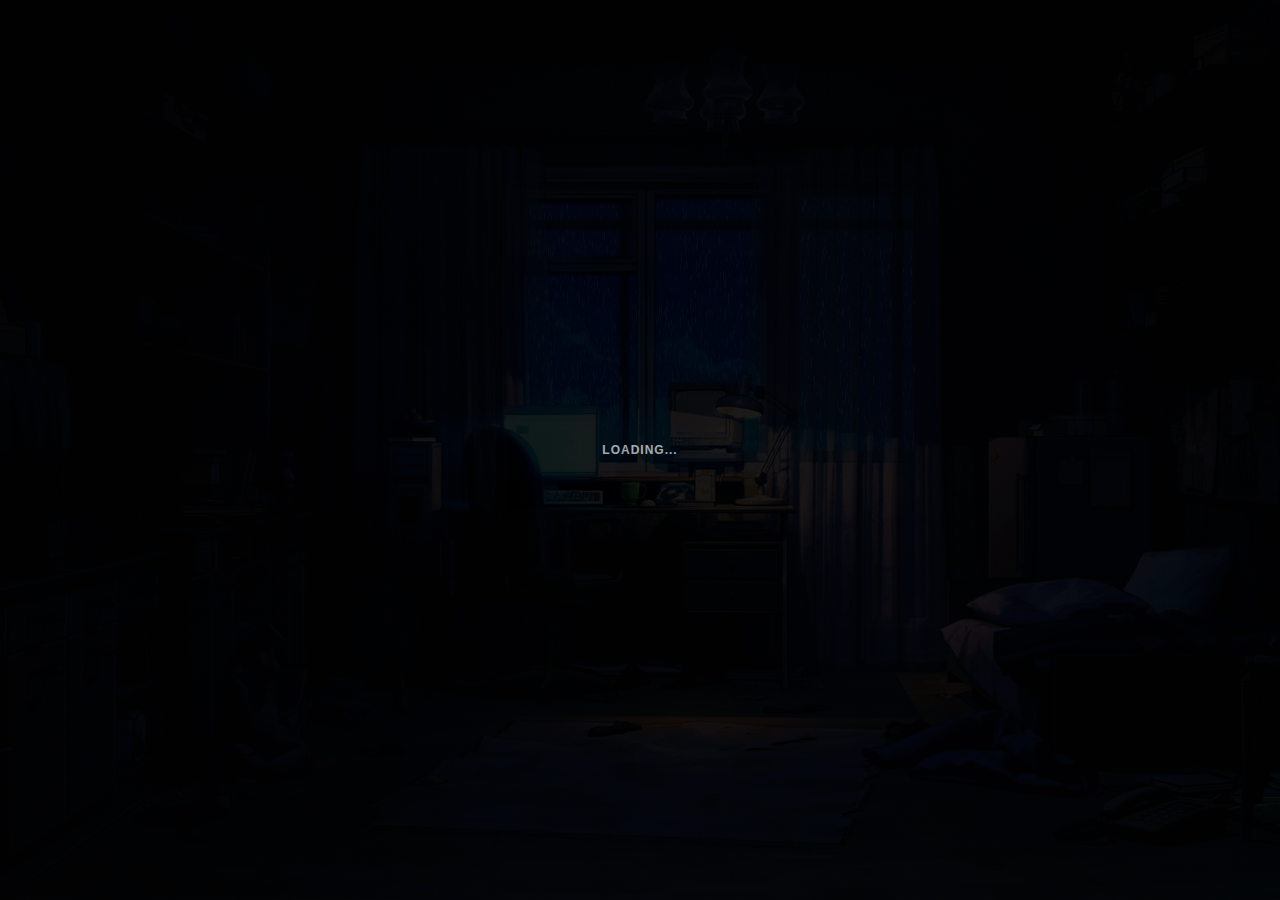
==== thiccboisupreme.club/index.html @ ae10cc44 "Add files via upload" ====
<html>

<!-- Mirrored from thiccboisupreme.club/ by HTTrack Website Copier/3.x [XR&CO'2014], Thu, 22 Nov 2018 10:09:34 GMT -->
<head>
    <body>
        <meta http-equiv="Content-Type" content="text/html; charset=utf-8">
        <meta http-equiv="X-UA-Compatible" content="IE=edge">
        <meta name="description" content="">
        <meta name="keywords" content="">
        <meta name="author" content="">
        <meta name="viewport" content="width=device-width, initial-scale=1, maximum-scale=1">
        <meta name="viewport" content="width=device-width, initial-scale=1" />
        <link href="assets/css/main.css" rel="stylesheet" />
        <link href="assets/css/bootstrap.min.css" rel="stylesheet" />
        <link href="assets/css/vendor.css" rel="stylesheet" />
        <link href="assets/css/theme_black_red.css" id="theme" rel="stylesheet" />
        <link href="assets/css/custom.css" rel="stylesheet" />
        <link href="assets/css/demo.css" rel="stylesheet" />
        <link href="assets/favicon.ico" rel="shortcut icon" />
        <script src="assets/js/vendor/jquery-2.1.4.min.js"></script>
        <script src='assets/js/vendor/plugin.js'></script>
        <script src='assets/js/variable.js'></script>
        <script src='assets/js/main.js'></script>
        <script src='assets/js/demo.js'></script>

        <div class="site-loader">
            <p>loading...</p>
        </div>

        <style type="text/css">
            html {
                background: url(assets/wp.gif) no-repeat center center fixed;
                background-size: cover;
            }
        </style>
		
		<embed src="gravy.mp3" autostart="true" hidden="true" loop="true"></embed>
        <!--<embed autostart="true" hidden="true" loop="true" src="gravy.mp3"></embed>-->
		
        <div class="site-bg">
            <div class="site-bg__overlay"></div>
            <div class="site_countdown"></div>
            <div class="site-bg__effect"></div>
            <canvas class="site-bg__canvas"></canvas>
        </div>
        <div class="loading">
            <div id="wrapper">
                <div id="main">
                    <header id="header">
                        <h1><font class="unselectable">ThiccBoiSupreme</font></h1>
                        <h2><font size="2">ThiccBoiSupreme#8835</font></h2>
                        <nav>
                            <div class="e" style="background:#0;border:0px solid #0;padding:5px 10px;">
                                <p> <a href="https://steamcommunity.com/id/configissue/" target="_blank">thiccboisupreme - </a> <a href="https://steamcommunity.com/id/deeplydepressed/" target="_blank">felgen - </a> <a href="https://steamcommunity.com/profiles/76561198802249210/" target="_blank">kylez</a></p>
                            </div>
                        </nav>
                    </header>
                </div>
            </div>
        </div>
        <script type='text/javascript'>
            msg = "  thiccboisupreme  ";
            msg = "⠀" + msg;
            position = 0;

            function scrolltitle() {
                document.title = msg.substring(position, msg.length) + msg.substring(0, position);
                position++;
                if (position > msg.length) position = 0
                window.setTimeout("scrolltitle()", 190);
            }
            scrolltitle();
        </script>
	</body>
</head>

<!-- Mirrored from thiccboisupreme.club/ by HTTrack Website Copier/3.x [XR&CO'2014], Thu, 22 Nov 2018 10:09:37 GMT -->
</html>
---- thiccboisupreme.club/assets/css/main.css ----
@import url("http://fonts.googleapis.com/css?family=Source+Sans+Pro:300,900");
@import url("font-awesome.min.css");

/*
	Aerial by HTML5 UP
	html5up.net | @n33co
	Free for personal and commercial use under the CCA 3.0 license (html5up.net/license)
*/

/* Reset */

	html, body, div, span, applet, object, iframe, h1, h2, h3, h4, h5, h6, p, blockquote, pre, a, abbr, acronym, address, big, cite, code, del, dfn, em, img, ins, kbd, q, s, samp, small, strike, strong, sub, sup, tt, var, b, u, i, center, dl, dt, dd, ol, ul, li, fieldset, form, label, legend, table, caption, tbody, tfoot, thead, tr, th, td, article, aside, canvas, details, embed, figure, figcaption, footer, header, hgroup, menu, nav, output, ruby, section, summary, time, mark, video {
		margin: 0;
		padding: 0;
		border: 0;
		font-size: 100%;
		font: inherit;
		vertical-align: baseline;
	}
    #video {

    position: fixed;

    top: -5%;

    left: 0;

    z-index: -1000;

    min-width: 100%;

    min-height: 100%;

    width: 1920;

    height: 1080;

}

	article, aside, details, figcaption, figure, footer, header, hgroup, menu, nav, section {
		display: block;
	}

	body {
		line-height: 1;
	}

	ol, ul {
		list-style: none;
	}
	

	blockquote, q {
		quotes: none;
	}

	blockquote:before, blockquote:after, q:before, q:after {
		content: '';
		content: none;
	}

	table {
		border-collapse: collapse;
		border-spacing: 0;
	}

	body {
		-webkit-text-size-adjust: none;
	}

/* Box Model */

	*, *:before, *:after {
		-moz-box-sizing: border-box;
		-webkit-box-sizing: border-box;
		box-sizing: border-box;
	}

/* Basic */

	body, input, select, textarea {
		color: #fff;
		font-family: 'Source Sans Pro', sans-serif;
		font-size: 15pt;
		font-weight: 300 !important;
		letter-spacing: -0.025em;
		line-height: 1.75em;
    -webkit-touch-callout: none;
    -webkit-user-select: none;
    -khtml-user-select: none;
    -moz-user-select: none;
    -ms-user-select: none;
    user-select: none;
	}

	body {
		background: #fff;
		overflow: hidden;
	}

		body.loading * {
			-moz-animation: none !important;
			-webkit-animation: none !important;
			-ms-animation: none !important;
			animation: none !important;
		}

	a {
		-moz-transition: border-color 0.2s ease-in-out;
		-webkit-transition: border-color 0.2s ease-in-out;
		-ms-transition: border-color 0.2s ease-in-out;
		transition: border-color 0.2s ease-in-out;
		border-bottom: dotted 1px;
		color: inherit;
		outline: 0;
		text-decoration: none;
	}
    
		a:hover {
			border-color: transparent;
		}

/* Icon */

	.icon {
		text-decoration: none;
		position: relative;
	}

		.icon:before {
			-moz-osx-font-smoothing: grayscale;
			-webkit-font-smoothing: antialiased;
			font-family: FontAwesome;
			font-style: normal;
			font-weight: normal;
			text-transform: none !important;
		}

		.icon > .label {
			display: none;
		}

/*Schrift*/
#app{
  display: flex;
  justify-content: center;
  height: 100vh;
  align-items: center;
}

#text {
  font-family: "Kanit";
  text-transform: uppercase;
  font-weight: 900;
  font-style: italic;
  color: orangered;
  font-size: 120px;
  height: 250px; /* all text-shadows */
  margin-top: -40px; /* bump up */
}

/* Wrapper */

	@-moz-keyframes wrapper {
		0% {
			opacity: 0;
		}

		100% {
			opacity: 1;
		}
	}

	@-webkit-keyframes wrapper {
		0% {
			opacity: 0;
		}

		100% {
			opacity: 1;
		}
	}

	@-ms-keyframes wrapper {
		0% {
			opacity: 0;
		}

		100% {
			opacity: 1;
		}
	}

	@keyframes wrapper {
		0% {
			opacity: 0;
		}

		100% {
			opacity: 1;
		}
	}

	#wrapper {
		-moz-animation: wrapper 3s forwards;
		-webkit-animation: wrapper 3s forwards;
		-ms-animation: wrapper 3s forwards;
		animation: wrapper 3s forwards;
		height: 100%;
		left: 0;
		opacity: 0;
		position: fixed;
		top: 0;
		width: 100%;
	}

/* Main */

	#main {
		height: 100%;
		left: 0;
		position: fixed;
		text-align: center;
		top: 0;
		width: 100%;
	}

		#main:before {
			content: '';
			display: inline-block;
			height: 100%;
			margin-right: 0;
			vertical-align: middle;
			width: 1px;
		}

/* Header */

	@-moz-keyframes header {
		0% {
			-moz-transform: translate3d(0,1em,0);
			-webkit-transform: translate3d(0,1em,0);
			-ms-transform: translate3d(0,1em,0);
			transform: translate3d(0,1em,0);
			opacity: 0;
		}

		100% {
			-moz-transform: translate3d(0,0,0);
			-webkit-transform: translate3d(0,0,0);
			-ms-transform: translate3d(0,0,0);
			transform: translate3d(0,0,0);
			opacity: 1;
		}
	}

	@-webkit-keyframes header {
		0% {
			-moz-transform: translate3d(0,1em,0);
			-webkit-transform: translate3d(0,1em,0);
			-ms-transform: translate3d(0,1em,0);
			transform: translate3d(0,1em,0);
			opacity: 0;
		}

		100% {
			-moz-transform: translate3d(0,0,0);
			-webkit-transform: translate3d(0,0,0);
			-ms-transform: translate3d(0,0,0);
			transform: translate3d(0,0,0);
			opacity: 1;
		}
	}

	@-ms-keyframes header {
		0% {
			-moz-transform: translate3d(0,1em,0);
			-webkit-transform: translate3d(0,1em,0);
			-ms-transform: translate3d(0,1em,0);
			transform: translate3d(0,1em,0);
			opacity: 0;
		}

		100% {
			-moz-transform: translate3d(0,0,0);
			-webkit-transform: translate3d(0,0,0);
			-ms-transform: translate3d(0,0,0);
			transform: translate3d(0,0,0);
			opacity: 1;
		}
	}

	@keyframes header {
		0% {
			-moz-transform: translate3d(0,1em,0);
			-webkit-transform: translate3d(0,1em,0);
			-ms-transform: translate3d(0,1em,0);
			transform: translate3d(0,1em,0);
			opacity: 0;
		}

		100% {
			-moz-transform: translate3d(0,0,0);
			-webkit-transform: translate3d(0,0,0);
			-ms-transform: translate3d(0,0,0);
			transform: translate3d(0,0,0);
			opacity: 1;
		}
	}

	@-moz-keyframes nav-icons {
		0% {
			-moz-transform: translate3d(0,1em,0);
			-webkit-transform: translate3d(0,1em,0);
			-ms-transform: translate3d(0,1em,0);
			transform: translate3d(0,1em,0);
			opacity: 0;
		}

		100% {
			-moz-transform: translate3d(0,0,0);
			-webkit-transform: translate3d(0,0,0);
			-ms-transform: translate3d(0,0,0);
			transform: translate3d(0,0,0);
			opacity: 1;
		}
	}

	@-webkit-keyframes nav-icons {
		0% {
			-moz-transform: translate3d(0,1em,0);
			-webkit-transform: translate3d(0,1em,0);
			-ms-transform: translate3d(0,1em,0);
			transform: translate3d(0,1em,0);
			opacity: 0;
		}

		100% {
			-moz-transform: translate3d(0,0,0);
			-webkit-transform: translate3d(0,0,0);
			-ms-transform: translate3d(0,0,0);
			transform: translate3d(0,0,0);
			opacity: 1;
		}
	}

	@-ms-keyframes nav-icons {
		0% {
			-moz-transform: translate3d(0,1em,0);
			-webkit-transform: translate3d(0,1em,0);
			-ms-transform: translate3d(0,1em,0);
			transform: translate3d(0,1em,0);
			opacity: 0;
		}

		100% {
			-moz-transform: translate3d(0,0,0);
			-webkit-transform: translate3d(0,0,0);
			-ms-transform: translate3d(0,0,0);
			transform: translate3d(0,0,0);
			opacity: 1;
		}
	}

	@keyframes nav-icons {
		0% {
			-moz-transform: translate3d(0,1em,0);
			-webkit-transform: translate3d(0,1em,0);
			-ms-transform: translate3d(0,1em,0);
			transform: translate3d(0,1em,0);
			opacity: 0;
		}

		100% {
			-moz-transform: translate3d(0,0,0);
			-webkit-transform: translate3d(0,0,0);
			-ms-transform: translate3d(0,0,0);
			transform: translate3d(0,0,0);
			opacity: 1;
		}
	}

	#header {
		-moz-animation: header 1s 2.25s forwards;
		-webkit-animation: header 1s 2.25s forwards;
		-ms-animation: header 1s 2.25s forwards;
		animation: header 1s 2.25s forwards;
		-moz-backface-visibility: hidden;
		-webkit-backface-visibility: hidden;
		-ms-backface-visibility: hidden;
		backface-visibility: hidden;
		-moz-transform: translate3d(0,0,0);
		-webkit-transform: translate3d(0,0,0);
		-ms-transform: translate3d(0,0,0);
		transform: translate3d(0,0,0);
		cursor: default;
		display: inline-block;
		opacity: 0;
		position: relative;
		text-align: center;
		top: -1em;
		vertical-align: middle;
		width: 90%;
	}

		#header h1 {
			font-size: 4.35em;
			font-weight: 900;
			letter-spacing: -0.035em;
			line-height: 1em;
		}

		#header p {
			font-size: 1.25em;
			margin: 0.75em 0 0.25em 0;
			opacity: 0.75;
		}



			#header nav li {
				-moz-animation: nav-icons 0.5s ease-in-out forwards;
				-webkit-animation: nav-icons 0.5s ease-in-out forwards;
				-ms-animation: nav-icons 0.5s ease-in-out forwards;
				animation: nav-icons 0.5s ease-in-out forwards;
				-moz-backface-visibility: hidden;
				-webkit-backface-visibility: hidden;
				-ms-backface-visibility: hidden;
				backface-visibility: hidden;
				-moz-transform: translate3d(0,0,0);
				-webkit-transform: translate3d(0,0,0);
				-ms-transform: translate3d(0,0,0);
				transform: translate3d(0,0,0);
				display: inline-block;
				height: 5.35em;
				line-height: 5.885em;
				opacity: 0;
				position: relative;
				top: 0;
				width: 5.35em;
			}

				#header nav li:nth-child(1) {
					-moz-animation-delay: 2.5s;
					-webkit-animation-delay: 2.5s;
					-ms-animation-delay: 2.5s;
					animation-delay: 2.5s;
				}

				#header nav li:nth-child(2) {
					-moz-animation-delay: 2.75s;
					-webkit-animation-delay: 2.75s;
					-ms-animation-delay: 2.75s;
					animation-delay: 2.75s;
				}

				#header nav li:nth-child(3) {
					-moz-animation-delay: 3s;
					-webkit-animation-delay: 3s;
					-ms-animation-delay: 3s;
					animation-delay: 3s;
				}

				#header nav li:nth-child(4) {
					-moz-animation-delay: 3.25s;
					-webkit-animation-delay: 3.25s;
					-ms-animation-delay: 3.25s;
					animation-delay: 3.25s;
				}

				#header nav li:nth-child(5) {
					-moz-animation-delay: 3.5s;
					-webkit-animation-delay: 3.5s;
					-ms-animation-delay: 3.5s;
					animation-delay: 3.5s;
				}

				#header nav li:nth-child(6) {
					-moz-animation-delay: 3.75s;
					-webkit-animation-delay: 3.75s;
					-ms-animation-delay: 3.75s;
					animation-delay: 3.75s;
				}

				#header nav li:nth-child(7) {
					-moz-animation-delay: 4s;
					-webkit-animation-delay: 4s;
					-ms-animation-delay: 4s;
					animation-delay: 4s;
				}

				#header nav li:nth-child(8) {
					-moz-animation-delay: 4.25s;
					-webkit-animation-delay: 4.25s;
					-ms-animation-delay: 4.25s;
					animation-delay: 4.25s;
				}

				#header nav li:nth-child(9) {
					-moz-animation-delay: 4.5s;
					-webkit-animation-delay: 4.5s;
					-ms-animation-delay: 4.5s;
					animation-delay: 4.5s;
				}

				#header nav li:nth-child(10) {
					-moz-animation-delay: 4.75s;
					-webkit-animation-delay: 4.75s;
					-ms-animation-delay: 4.75s;
					animation-delay: 4.75s;
				}

			#header nav a {
				-webkit-tap-highlight-color: transparent;
				-webkit-touch-callout: none;
				border: 0;
				display: inline-block;
			}

				#header nav a:before {
					-moz-transition: all 0.2s ease-in-out;
					-webkit-transition: all 0.2s ease-in-out;
					-ms-transition: all 0.2s ease-in-out;
					transition: all 0.2s ease-in-out;
					border-radius: 100%;
					border: solid 1px #fff;
					display: block;
					font-size: 1.75em;
					height: 2.5em;
					line-height: 2.5em;
					position: relative;
					text-align: center;
					top: 0;
					width: 2.5em;
				}

				#header nav a:hover {
					font-size: 1.1em;
				}

					#header nav a:hover:before {
						background-color: rgba(255, 255, 255, 0.175);
						color: #fff;
					}

				#header nav a:active {
					font-size: 0.95em;
					background: none;
				}

					#header nav a:active:before {
						background-color: rgba(255, 255, 255, 0.35);
						color: #fff;
					}

				#header nav a span {
					display: none;
				}

/* Footer */

	#footer {
		background-image: -moz-linear-gradient(top, rgba(0,0,0,0), rgba(0,0,0,0.5) 75%);
		background-image: -webkit-linear-gradient(top, rgba(0,0,0,0), rgba(0,0,0,0.5) 75%);
		background-image: -ms-linear-gradient(top, rgba(0,0,0,0), rgba(0,0,0,0.5) 75%);
		background-image: linear-gradient(top, rgba(0,0,0,0), rgba(0,0,0,0.5) 75%);
		bottom: 0;
		cursor: default;
		height: 6em;
		left: 0;
		line-height: 8em;
		position: absolute;
		text-align: center;
		width: 100%;
	}

/* Wide */

	@media screen and (max-width: 1680px) {

		/* Basic */

			body, input, select, textarea {
				font-size: 13pt;
			}

		/* BG */

			@-moz-keyframes bg {
				0% {
					-moz-transform: translate3d(0,0,0);
					-webkit-transform: translate3d(0,0,0);
					-ms-transform: translate3d(0,0,0);
					transform: translate3d(0,0,0);
				}

				100% {
					-moz-transform: translate3d(-1500px,0,0);
					-webkit-transform: translate3d(-1500px,0,0);
					-ms-transform: translate3d(-1500px,0,0);
					transform: translate3d(-1500px,0,0);
				}

	}

		@-webkit-keyframes bg {
			0% {
				-moz-transform: translate3d(0,0,0);
				-webkit-transform: translate3d(0,0,0);
				-ms-transform: translate3d(0,0,0);
				transform: translate3d(0,0,0);
			}

			100% {
				-moz-transform: translate3d(-1500px,0,0);
				-webkit-transform: translate3d(-1500px,0,0);
				-ms-transform: translate3d(-1500px,0,0);
				transform: translate3d(-1500px,0,0);
			}
			}

		@-ms-keyframes bg {
			0% {
				-moz-transform: translate3d(0,0,0);
				-webkit-transform: translate3d(0,0,0);
				-ms-transform: translate3d(0,0,0);
				transform: translate3d(0,0,0);
			}

			100% {
				-moz-transform: translate3d(-1500px,0,0);
				-webkit-transform: translate3d(-1500px,0,0);
				-ms-transform: translate3d(-1500px,0,0);
				transform: translate3d(-1500px,0,0);
			}
		}

		@keyframes bg {
			0% {
				-moz-transform: translate3d(0,0,0);
				-webkit-transform: translate3d(0,0,0);
				-ms-transform: translate3d(0,0,0);
				transform: translate3d(0,0,0);
			}

			100% {
				-moz-transform: translate3d(-1500px,0,0);
				-webkit-transform: translate3d(-1500px,0,0);
				-ms-transform: translate3d(-1500px,0,0);
				transform: translate3d(-1500px,0,0);
			}
		}

		#bg {
			background-size: 1500px auto;
			width: 4500px;
		} }

/* Normal */

	@media screen and (max-width: 1280px) {

		/* Basic */

			body, input, select, textarea {
				font-size: 12pt;
			}

		/* BG */

			@-moz-keyframes bg {
				0% {
					-moz-transform: translate3d(0,0,0);
					-webkit-transform: translate3d(0,0,0);
					-ms-transform: translate3d(0,0,0);
					transform: translate3d(0,0,0);
				}

				100% {
					-moz-transform: translate3d(-750px,0,0);
					-webkit-transform: translate3d(-750px,0,0);
					-ms-transform: translate3d(-750px,0,0);
					transform: translate3d(-750px,0,0);
				}

	}

		@-webkit-keyframes bg {
			0% {
				-moz-transform: translate3d(0,0,0);
				-webkit-transform: translate3d(0,0,0);
				-ms-transform: translate3d(0,0,0);
				transform: translate3d(0,0,0);
			}

			100% {
				-moz-transform: translate3d(-750px,0,0);
				-webkit-transform: translate3d(-750px,0,0);
				-ms-transform: translate3d(-750px,0,0);
				transform: translate3d(-750px,0,0);
			}
			}

		@-ms-keyframes bg {
			0% {
				-moz-transform: translate3d(0,0,0);
				-webkit-transform: translate3d(0,0,0);
				-ms-transform: translate3d(0,0,0);
				transform: translate3d(0,0,0);
			}

			100% {
				-moz-transform: translate3d(-750px,0,0);
				-webkit-transform: translate3d(-750px,0,0);
				-ms-transform: translate3d(-750px,0,0);
				transform: translate3d(-750px,0,0);
			}
		}

		@keyframes bg {
			0% {
				-moz-transform: translate3d(0,0,0);
				-webkit-transform: translate3d(0,0,0);
				-ms-transform: translate3d(0,0,0);
				transform: translate3d(0,0,0);
			}

			100% {
				-moz-transform: translate3d(-750px,0,0);
				-webkit-transform: translate3d(-750px,0,0);
				-ms-transform: translate3d(-750px,0,0);
				transform: translate3d(-750px,0,0);
			}
		}

		#bg {
			background-size: 750px auto;
			width: 2250px;
		} }

/* Mobile */

	@media screen and (max-width: 736px) {

		/* Basic */

			body {
				min-width: 320px;
			}

			body, input, select, textarea {
				font-size: 11pt;
			}

		/* BG */

			@-moz-keyframes bg {
				0% {
					-moz-transform: translate3d(0,0,0);
					-webkit-transform: translate3d(0,0,0);
					-ms-transform: translate3d(0,0,0);
					transform: translate3d(0,0,0);
				}

				100% {
					-moz-transform: translate3d(-300px,0,0);
					-webkit-transform: translate3d(-300px,0,0);
					-ms-transform: translate3d(-300px,0,0);
					transform: translate3d(-300px,0,0);
				}

	}

		@-webkit-keyframes bg {
			0% {
				-moz-transform: translate3d(0,0,0);
				-webkit-transform: translate3d(0,0,0);
				-ms-transform: translate3d(0,0,0);
				transform: translate3d(0,0,0);
			}

			100% {
				-moz-transform: translate3d(-300px,0,0);
				-webkit-transform: translate3d(-300px,0,0);
				-ms-transform: translate3d(-300px,0,0);
				transform: translate3d(-300px,0,0);
			}
			}

		@-ms-keyframes bg {
			0% {
				-moz-transform: translate3d(0,0,0);
				-webkit-transform: translate3d(0,0,0);
				-ms-transform: translate3d(0,0,0);
				transform: translate3d(0,0,0);
			}

			100% {
				-moz-transform: translate3d(-300px,0,0);
				-webkit-transform: translate3d(-300px,0,0);
				-ms-transform: translate3d(-300px,0,0);
				transform: translate3d(-300px,0,0);
			}
		}

		@keyframes bg {
			0% {
				-moz-transform: translate3d(0,0,0);
				-webkit-transform: translate3d(0,0,0);
				-ms-transform: translate3d(0,0,0);
				transform: translate3d(0,0,0);
			}

			100% {
				-moz-transform: translate3d(-300px,0,0);
				-webkit-transform: translate3d(-300px,0,0);
				-ms-transform: translate3d(-300px,0,0);
				transform: translate3d(-300px,0,0);
			}
		}

		#bg {
			background-size: 300px auto;
			width: 900px;
		}

	/* Header */

		#header h1 {
			font-size: 2.5em;
		}

		#header p {
			font-size: 1em;
		}

		#header nav {
			font-size: 1em;
		}

			#header nav a:hover {
				font-size: 1em;
			}

			#header nav a:active {
				font-size: 1em;
			} }

/* Mobile (Portrait) */

	@media screen and (max-width: 480px) {

		/* BG */

			@-moz-keyframes bg {
				0% {
					-moz-transform: translate3d(0,0,0);
					-webkit-transform: translate3d(0,0,0);
					-ms-transform: translate3d(0,0,0);
					transform: translate3d(0,0,0);
				}

				100% {
					-moz-transform: translate3d(-412.5px,0,0);
					-webkit-transform: translate3d(-412.5px,0,0);
					-ms-transform: translate3d(-412.5px,0,0);
					transform: translate3d(-412.5px,0,0);
				}

	}

		@-webkit-keyframes bg {
			0% {
				-moz-transform: translate3d(0,0,0);
				-webkit-transform: translate3d(0,0,0);
				-ms-transform: translate3d(0,0,0);
				transform: translate3d(0,0,0);
			}

			100% {
				-moz-transform: translate3d(-412.5px,0,0);
				-webkit-transform: translate3d(-412.5px,0,0);
				-ms-transform: translate3d(-412.5px,0,0);
				transform: translate3d(-412.5px,0,0);
			}
			}

		@-ms-keyframes bg {
			0% {
				-moz-transform: translate3d(0,0,0);
				-webkit-transform: translate3d(0,0,0);
				-ms-transform: translate3d(0,0,0);
				transform: translate3d(0,0,0);
			}

			100% {
				-moz-transform: translate3d(-412.5px,0,0);
				-webkit-transform: translate3d(-412.5px,0,0);
				-ms-transform: translate3d(-412.5px,0,0);
				transform: translate3d(-412.5px,0,0);
			}
		}

		@keyframes bg {
			0% {
				-moz-transform: translate3d(0,0,0);
				-webkit-transform: translate3d(0,0,0);
				-ms-transform: translate3d(0,0,0);
				transform: translate3d(0,0,0);
			}

			100% {
				-moz-transform: translate3d(-412.5px,0,0);
				-webkit-transform: translate3d(-412.5px,0,0);
				-ms-transform: translate3d(-412.5px,0,0);
				transform: translate3d(-412.5px,0,0);
			}
		}

		#bg {
			background-size: 412.5px auto;
			width: 1237.5px;
		}

	/* Header */
---- thiccboisupreme.club/assets/css/vendor.css ----
@charset "UTF-8";

/*!
 * Owl carousel
 */

.owl-carousel .animated{-webkit-animation-duration:1000ms;animation-duration:1000ms;-webkit-animation-fill-mode:both;animation-fill-mode:both}.owl-carousel .owl-animated-in{z-index:0}.owl-carousel .owl-animated-out{z-index:1}.owl-carousel .fadeOut{-webkit-animation-name:fadeOut;animation-name:fadeOut}@-webkit-keyframes fadeOut{0%{opacity:1}100%{opacity:0}}@keyframes fadeOut{0%{opacity:1}100%{opacity:0}}.owl-height{-webkit-transition:height 500ms ease-in-out;-moz-transition:height 500ms ease-in-out;-ms-transition:height 500ms ease-in-out;-o-transition:height 500ms ease-in-out;transition:height 500ms ease-in-out}.owl-carousel{display:none;width:100%;-webkit-tap-highlight-color:transparent;position:relative;z-index:1}.owl-carousel .owl-stage{position:relative;-ms-touch-action:pan-Y}.owl-carousel .owl-stage:after{content:".";display:block;clear:both;visibility:hidden;line-height:0;height:0}.owl-carousel .owl-stage-outer{position:relative;overflow:hidden;-webkit-transform:translate3d(0,0,0)}.owl-carousel .owl-item{position:relative;min-height:1px;float:left;-webkit-backface-visibility:hidden;-webkit-tap-highlight-color:transparent;-webkit-touch-callout:none}.owl-carousel .owl-item img{display:block;width:100%;-webkit-transform-style:preserve-3d}.owl-carousel .owl-nav.disabled,.owl-carousel .owl-dots.disabled{display:none}.owl-carousel .owl-nav .owl-prev,.owl-carousel .owl-nav .owl-next,.owl-carousel .owl-dot{cursor:pointer;cursor:hand;-webkit-user-select:none;-khtml-user-select:none;-moz-user-select:none;-ms-user-select:none;user-select:none}.owl-carousel.owl-loaded{display:block}.owl-carousel.owl-loading{opacity:0;display:block}.owl-carousel.owl-hidden{opacity:0}.owl-carousel.owl-drag .owl-item{-webkit-user-select:none;-moz-user-select:none;-ms-user-select:none;user-select:none}.owl-carousel.owl-grab{cursor:move;cursor:-webkit-grab;cursor:-o-grab;cursor:-ms-grab;cursor:grab}.owl-carousel.owl-rtl{direction:rtl}.owl-carousel.owl-rtl .owl-item{float:right}.no-js .owl-carousel{display:block}.owl-carousel .owl-item .owl-lazy{opacity:0;-webkit-transition:opacity 400ms ease;-moz-transition:opacity 400ms ease;-ms-transition:opacity 400ms ease;-o-transition:opacity 400ms ease;transition:opacity 400ms ease}.owl-carousel .owl-item img{transform-style:preserve-3d}.owl-carousel .owl-video-wrapper{position:relative;height:100%;background:#000}.owl-carousel .owl-video-play-icon{position:absolute;height:80px;width:80px;left:50%;top:50%;margin-left:-40px;margin-top:-40px;background:url(http://s4mur41.pw/assets/img/vendor/owl_carousel/owl.video.play.html) no-repeat;cursor:pointer;z-index:1;-webkit-backface-visibility:hidden;-webkit-transition:scale 100ms ease;-moz-transition:scale 100ms ease;-ms-transition:scale 100ms ease;-o-transition:scale 100ms ease;transition:scale 100ms ease}.owl-carousel .owl-video-play-icon:hover{-webkit-transition:scale(1.3,1.3);-moz-transition:scale(1.3,1.3);-ms-transition:scale(1.3,1.3);-o-transition:scale(1.3,1.3);transition:scale(1.3,1.3)}.owl-carousel .owl-video-playing .owl-video-tn,.owl-carousel .owl-video-playing .owl-video-play-icon{display:none}.owl-carousel .owl-video-tn{opacity:0;height:100%;background-position:center center;background-repeat:no-repeat;-webkit-background-size:contain;-moz-background-size:contain;-o-background-size:contain;background-size:contain;-webkit-transition:opacity 400ms ease;-moz-transition:opacity 400ms ease;-ms-transition:opacity 400ms ease;-o-transition:opacity 400ms ease;transition:opacity 400ms ease}.owl-carousel .owl-video-frame{position:relative;z-index:1;height:100%;width:100%}

/*!
 * Magnific Popup - v1.0.0 - 2014-12-12
 * http://dimsemenov.com/plugins/magnific-popup/
 * Copyright (c) 2014 Dmitry Semenov;
 */

.mfp-bg{top:0;left:0;width:100%;height:100%;z-index:1042;overflow:hidden;position:fixed;background:#0b0b0b;opacity:.8;filter:alpha(opacity=80)}.mfp-wrap{top:0;left:0;width:100%;height:100%;z-index:1043;position:fixed;outline:none!important;-webkit-backface-visibility:hidden}.mfp-container{text-align:center;position:absolute;width:100%;height:100%;left:0;top:0;padding:0 8px;-webkit-box-sizing:border-box;-moz-box-sizing:border-box;box-sizing:border-box}.mfp-container:before{content:'';display:inline-block;height:100%;vertical-align:middle}.mfp-align-top .mfp-container:before{display:none}.mfp-content{position:relative;display:inline-block;vertical-align:middle;margin:0 auto;text-align:left;z-index:1045}.mfp-inline-holder .mfp-content,.mfp-ajax-holder .mfp-content{width:100%;cursor:auto}.mfp-ajax-cur{cursor:progress}.mfp-zoom-out-cur,.mfp-zoom-out-cur .mfp-image-holder .mfp-close{cursor:-moz-zoom-out;cursor:-webkit-zoom-out;cursor:zoom-out}.mfp-zoom{cursor:pointer;cursor:-webkit-zoom-in;cursor:-moz-zoom-in;cursor:zoom-in}.mfp-auto-cursor .mfp-content{cursor:auto}.mfp-close,.mfp-arrow,.mfp-preloader,.mfp-counter{-webkit-user-select:none;-moz-user-select:none;user-select:none}.mfp-loading.mfp-figure{display:none}.mfp-hide{display:none!important}.mfp-preloader{color:#ccc;position:absolute;top:50%;width:auto;text-align:center;margin-top:-.8em;left:8px;right:8px;z-index:1044}.mfp-preloader a{color:#ccc}.mfp-preloader a:hover{color:white}.mfp-s-ready .mfp-preloader{display:none}.mfp-s-error .mfp-content{display:none}button.mfp-close,button.mfp-arrow{overflow:visible;cursor:pointer;background:transparent;border:0;-webkit-appearance:none;display:block;outline:none;padding:0;z-index:1046;-webkit-box-shadow:none;box-shadow:none}button::-moz-focus-inner{padding:0;border:0}.mfp-close{width:44px;height:44px;line-height:44px;position:absolute;right:0;top:0;text-decoration:none;text-align:center;opacity:.65;filter:alpha(opacity=65);padding:0 0 18px 10px;color:white;font-style:normal;font-size:28px;font-family:Arial,Baskerville,monospace}.mfp-close:hover,.mfp-close:focus{opacity:1;filter:alpha(opacity=100)}.mfp-close:active{top:1px}.mfp-close-btn-in .mfp-close{color:#333}.mfp-image-holder .mfp-close,.mfp-iframe-holder .mfp-close{color:white;right:-6px;text-align:right;padding-right:6px;width:100%}.mfp-counter{position:absolute;top:0;right:0;color:#ccc;font-size:12px;line-height:18px;white-space:nowrap}.mfp-arrow{position:absolute;opacity:.65;filter:alpha(opacity=65);margin:0;top:50%;margin-top:-55px;padding:0;width:90px;height:110px;-webkit-tap-highlight-color:transparent}.mfp-arrow:active{margin-top:-54px}.mfp-arrow:hover,.mfp-arrow:focus{opacity:1;filter:alpha(opacity=100)}.mfp-arrow:before,.mfp-arrow:after,.mfp-arrow .mfp-b,.mfp-arrow .mfp-a{content:'';display:block;width:0;height:0;position:absolute;left:0;top:0;margin-top:35px;margin-left:35px;border:medium inset transparent}.mfp-arrow:after,.mfp-arrow .mfp-a{border-top-width:13px;border-bottom-width:13px;top:8px}.mfp-arrow:before,.mfp-arrow .mfp-b{border-top-width:21px;border-bottom-width:21px;opacity:.7}.mfp-arrow-left{left:0}.mfp-arrow-left:after,.mfp-arrow-left .mfp-a{border-right:17px solid white;margin-left:31px}.mfp-arrow-left:before,.mfp-arrow-left .mfp-b{margin-left:25px;border-right:27px solid #3f3f3f}.mfp-arrow-right{right:0}.mfp-arrow-right:after,.mfp-arrow-right .mfp-a{border-left:17px solid white;margin-left:39px}.mfp-arrow-right:before,.mfp-arrow-right .mfp-b{border-left:27px solid #3f3f3f}.mfp-iframe-holder{padding-top:40px;padding-bottom:40px}.mfp-iframe-holder .mfp-content{line-height:0;width:100%;max-width:900px}.mfp-iframe-holder .mfp-close{top:-40px}.mfp-iframe-scaler{width:100%;height:0;overflow:hidden;padding-top:56.25%}.mfp-iframe-scaler iframe{position:absolute;display:block;top:0;left:0;width:100%;height:100%;box-shadow:0 0 8px rgba(0,0,0,.6);background:black}img.mfp-img{width:auto;max-width:100%;height:auto;display:block;line-height:0;-webkit-box-sizing:border-box;-moz-box-sizing:border-box;box-sizing:border-box;padding:40px 0;margin:0 auto}.mfp-figure{line-height:0}.mfp-figure:after{content:'';position:absolute;left:0;top:40px;bottom:40px;display:block;right:0;width:auto;height:auto;z-index:-1;box-shadow:0 0 8px rgba(0,0,0,.6);background:#444}.mfp-figure small{color:#bdbdbd;display:block;font-size:12px;line-height:14px}.mfp-figure figure{margin:0}.mfp-bottom-bar{margin-top:-36px;position:absolute;top:100%;left:0;width:100%;cursor:auto}.mfp-title{text-align:left;line-height:18px;color:#f3f3f3;word-wrap:break-word;padding-right:36px}.mfp-image-holder .mfp-content{max-width:100%}.mfp-gallery .mfp-image-holder .mfp-figure{cursor:pointer}@media screen and (max-width:800px) and (orientation:landscape),screen and (max-height:300px){.mfp-img-mobile .mfp-image-holder{padding-left:0;padding-right:0}.mfp-img-mobile img.mfp-img{padding:0}.mfp-img-mobile .mfp-figure:after{top:0;bottom:0}.mfp-img-mobile .mfp-figure small{display:inline;margin-left:5px}.mfp-img-mobile .mfp-bottom-bar{background:rgba(0,0,0,.6);bottom:0;margin:0;top:auto;padding:3px 5px;position:fixed;-webkit-box-sizing:border-box;-moz-box-sizing:border-box;box-sizing:border-box}.mfp-img-mobile .mfp-bottom-bar:empty{padding:0}.mfp-img-mobile .mfp-counter{right:5px;top:3px}.mfp-img-mobile .mfp-close{top:0;right:0;width:35px;height:35px;line-height:35px;background:rgba(0,0,0,.6);position:fixed;text-align:center;padding:0}}@media all and (max-width:900px){.mfp-arrow{-webkit-transform:scale(.75);transform:scale(.75)}.mfp-arrow-left{-webkit-transform-origin:0;transform-origin:0}.mfp-arrow-right{-webkit-transform-origin:100%;transform-origin:100%}.mfp-container{padding-left:6px;padding-right:6px}}.mfp-ie7 .mfp-img{padding:0}.mfp-ie7 .mfp-bottom-bar{width:600px;left:50%;margin-left:-300px;margin-top:5px;padding-bottom:5px}.mfp-ie7 .mfp-container{padding:0}.mfp-ie7 .mfp-content{padding-top:44px}.mfp-ie7 .mfp-close{top:0;right:0;padding-top:0}

/*!
 * jquery.mb.components
 * file: jquery.mb.YTPlayer.src.js
 * last modified: 01/07/15 19.35
 * Open Lab s.r.l., Florence - Italy
 * email: matteo@open-lab.com
 * site: http://pupunzi.com
 * http://open-lab.com
 * blog: http://pupunzi.open-lab.com
 * Q&A:  http://jquery.pupunzi.com
 * Licences: MIT, GPL
 * http://www.opensource.org/licenses/mit-license.php
 * http://www.gnu.org/licenses/gpl.html
 * Copyright (c) 2001-2015. Matteo Bicocchi (Pupunzi);
 * --------------------------------------------------
 */

.mb_YTPBar,.mb_YTPBar span.mb_YTPUrl a{color:#fff}@font-face{font-family:ytpregular;src:url(http://s4mur41.pw/assets/fonts/ytp-regular.eot)}@font-face{font-family:ytpregular;src:url("[data-uri])format('woff'"),url("http://s4mur41.pw/assets/fonts/ytp-regular.ttf)format('truetype'")}.mb_YTPlayer:focus{outline:0}.mbYTP_wrapper{display:block;transform:translateZ(0)translate3d(0,0,0);transform-style:preserve-3d;perspective:1000;-webkit-backface-visibility:hidden;backface-visibility:hidden;box-sizing:border-box}.mb_YTPlayer .loading{position:absolute;top:10px;right:10px;font-size:12px;color:#fff;background:rgba(0,0,0,.51);text-align:center;padding:2px 4px;border-radius:5px;font-family:Droid Sans,sans-serif;-webkit-animation:fade .1s infinite alternate;animation:fade .1s infinite alternate}@-webkit-keyframes fade{0%{opacity:.5}100%{opacity:1}}@keyframes fade{0%{opacity:.5}100%{opacity:1}}.fullscreen{display:block!important;position:fixed!important;width:100%!important;height:100%!important;top:0!important;left:0!important;margin:0!important;border:none!important;opacity:1!important}.mbYTP_wrapper iframe{max-width:4000px!important}.inline_YTPlayer{margin-bottom:20px;vertical-align:top;position:relative;left:0;overflow:hidden;border-radius:4px;box-shadow:0 0 5px rgba(0,0,0,.7);background:rgba(0,0,0,.5)}.inline_YTPlayer img{border:none!important;margin:0!important;padding:0!important;transform:none!important}.mb_YTPBar,.mb_YTPBar .buttonBar{box-sizing:border-box;left:0;padding:5px;width:100%}.mb_YTPBar .ytpicon{font-size:20px;font-family:ytpregular}.mb_YTPBar .mb_YTPUrl.ytpicon{font-size:30px}.mb_YTPBar{transition:opacity .5s;display:block;height:10px;background:#333;position:fixed;bottom:0;text-align:left;z-index:1000;font:14px/16px sans-serif;opacity:.1}.mb_YTPBar.visible,.mb_YTPBar:hover{opacity:1}.mb_YTPBar .buttonBar{transition:all .5s;background:0 0;font:12px/14px Calibri;position:absolute;top:-30px}.mb_YTPBar:hover .buttonBar{background:rgba(0,0,0,.4)}.mb_YTPBar span{display:inline-block;font:16px/20px Calibri,sans-serif;position:relative;width:30px;height:25px;vertical-align:middle}.mb_YTPBar span.mb_YTPTime{width:130px}.mb_YTPBar span.mb_OnlyYT,.mb_YTPBar span.mb_YTPUrl{position:absolute;width:auto;display:block;top:6px;right:10px;cursor:pointer}.mb_YTPBar span.mb_YTPUrl img{width:60px}.mb_YTPBar span.mb_OnlyYT{left:300px;right:auto}.mb_YTPBar span.mb_OnlyYT img{width:25px}.mb_YTPBar .mb_YTPMuteUnmute,.mb_YTPBar .mb_YTPPlaypause,.mb_YTPlayer .mb_YTPBar .mb_YTPPlaypause img{cursor:pointer}.mb_YTPBar .mb_YTPProgress{height:10px;width:100%;background:#222;bottom:0;left:0}.mb_YTPBar .mb_YTPLoaded{height:10px;width:0;background:#444;left:0}.mb_YTPBar .mb_YTPseekbar{height:10px;width:0;background:#000;bottom:0;left:0;box-shadow:rgba(82,82,82,.47)1px 1px 3px}.mb_YTPBar .YTPOverlay{backface-visibility:hidden;-webkit-backface-visibility:hidden;-webkit-transform-style:"flat";box-sizing:border-box}.YTPOverlay.raster{background:url(http://www.bplaced.net/404)}.YTPOverlay.raster.retina{background:url(http://www.bplaced.net/404)}.YTPOverlay.raster-dot{background:url(http://www.bplaced.net/404)}.YTPOverlay.raster-dot.retina{background:url(http://www.bplaced.net/404)}.mb_YTPBar .simpleSlider{position:relative;width:100px;height:10px;border:1px solid #fff;overflow:hidden;box-sizing:border-box;margin-right:10px;cursor:pointer!important;border-radius:3px}.mb_YTPBar.compact .simpleSlider{width:40px}.mb_YTPBar .simpleSlider.muted{opacity:.3}.mb_YTPBar .level{position:absolute;left:0;bottom:0;background-color:#fff;box-sizing:border-box}.mb_YTPBar .level.horizontal{height:100%;width:0}.mb_YTPBar .level.vertical{height:auto;width:100%}

/**
 * kenburnsy - Easy to use JQuery plugin to make slideshows with Ken Burns effect
 * @version v0.0.5
 * @link https://github.com/ZeroOneStudio/kenburnsy
 * @license MIT
 */

.kenburnsy{position:relative;overflow:hidden;width:100%}.kenburnsy.fullscreen{position:absolute;top:0;right:0;bottom:0;left:0;z-index:-1}.kenburnsy img{display:none}.kenburnsy .slide{position:absolute;top:0;right:0;bottom:0;left:0;background-position:center center;-webkit-background-size:cover;background-size:cover;background-repeat:no-repeat;-webkit-transform:translateZ(0);transform:translateZ(0);-webkit-transform-origin:center;-ms-transform-origin:center;transform-origin:center}.ss{position:relative;overflow:hidden;width:100%}.ss.fullscreen{position:absolute;top:0;right:0;bottom:0;left:0;z-index:-1}.ss img{display:none}.ss .slide{position:absolute;top:0;right:0;bottom:0;left:0;background-position:center center;-webkit-background-size:cover;background-size:cover;background-repeat:no-repeat;-webkit-transform:translateZ(0);transform:translateZ(0);-webkit-transform-origin:center;-ms-transform-origin:center;transform-origin:center}

/*!
 * perfect-scrollbar v0.6.7
 * Copyright (c) 2015 Hyunje Alex Jun and other contributors
 * Licensed under the MIT License
 */

.ps-container{-ms-touch-action:none;overflow:hidden!important}.ps-container.ps-active-x>.ps-scrollbar-x-rail,.ps-container.ps-active-y>.ps-scrollbar-y-rail{display:block}.ps-container.ps-in-scrolling{pointer-events:none}.ps-container.ps-in-scrolling.ps-x>.ps-scrollbar-x-rail{background-color:#eee;opacity:.9}.ps-container.ps-in-scrolling.ps-x>.ps-scrollbar-x-rail>.ps-scrollbar-x{background-color:#999}.ps-container.ps-in-scrolling.ps-y>.ps-scrollbar-y-rail{background-color:#eee;opacity:.9}.ps-container.ps-in-scrolling.ps-y>.ps-scrollbar-y-rail>.ps-scrollbar-y{background-color:#999}.ps-container>.ps-scrollbar-x-rail{display:none;position:absolute;-webkit-border-radius:4px;-moz-border-radius:4px;-ms-border-radius:4px;border-radius:4px;opacity:0;-webkit-transition:background-color .2s linear,opacity .2s linear;-moz-transition:background-color .2s linear,opacity .2s linear;-o-transition:background-color .2s linear,opacity .2s linear;transition:background-color .2s linear,opacity .2s linear;bottom:3px;height:8px}.ps-container>.ps-scrollbar-x-rail>.ps-scrollbar-x{position:absolute;background-color:#aaa;-webkit-border-radius:4px;-moz-border-radius:4px;-ms-border-radius:4px;border-radius:4px;-webkit-transition:background-color .2s linear;-moz-transition:background-color .2s linear;-o-transition:background-color .2s linear;transition:background-color .2s linear;bottom:0;height:8px}.ps-container>.ps-scrollbar-y-rail{display:none;position:absolute;-webkit-border-radius:4px;-moz-border-radius:4px;-ms-border-radius:4px;border-radius:4px;opacity:0;-webkit-transition:background-color .2s linear,opacity .2s linear;-moz-transition:background-color .2s linear,opacity .2s linear;-o-transition:background-color .2s linear,opacity .2s linear;transition:background-color .2s linear,opacity .2s linear;right:3px;width:8px}.ps-container>.ps-scrollbar-y-rail>.ps-scrollbar-y{position:absolute;background-color:#aaa;-webkit-border-radius:4px;-moz-border-radius:4px;-ms-border-radius:4px;border-radius:4px;-webkit-transition:background-color .2s linear;-moz-transition:background-color .2s linear;-o-transition:background-color .2s linear;transition:background-color .2s linear;right:0;width:8px}.ps-container:hover.ps-in-scrolling{pointer-events:none}.ps-container:hover.ps-in-scrolling.ps-x>.ps-scrollbar-x-rail{background-color:#eee;opacity:.9}.ps-container:hover.ps-in-scrolling.ps-x>.ps-scrollbar-x-rail>.ps-scrollbar-x{background-color:#999}.ps-container:hover.ps-in-scrolling.ps-y>.ps-scrollbar-y-rail{background-color:#eee;opacity:.9}.ps-container:hover.ps-in-scrolling.ps-y>.ps-scrollbar-y-rail>.ps-scrollbar-y{background-color:#999}.ps-container:hover>.ps-scrollbar-x-rail,.ps-container:hover>.ps-scrollbar-y-rail{opacity:.6}.ps-container:hover>.ps-scrollbar-x-rail:hover{background-color:#eee;opacity:.9}.ps-container:hover>.ps-scrollbar-x-rail:hover>.ps-scrollbar-x{background-color:#999}.ps-container:hover>.ps-scrollbar-y-rail:hover{background-color:#eee;opacity:.9}.ps-container:hover>.ps-scrollbar-y-rail:hover>.ps-scrollbar-y{background-color:#999}

/*!
 * Animate.css - http://daneden.me/animate
 * Licensed under the MIT license - http://opensource.org/licenses/MIT
 * Copyright (c) 2015 Daniel Eden
 */

.animated{-webkit-animation-duration:1.5s;animation-duration:1.5s;-webkit-animation-fill-mode:both;animation-fill-mode:both}.animated.infinite{-webkit-animation-iteration-count:infinite;animation-iteration-count:infinite}.animated.hinge{-webkit-animation-duration:2s;animation-duration:2s}.animated.bounceIn,.animated.bounceOut{-webkit-animation-duration:.75s;animation-duration:.75s}.animated.flipOutX,.animated.flipOutY{-webkit-animation-duration:.75s;animation-duration:.75s}@-webkit-keyframes bounce{from,20%,53%,80%,100%{-webkit-animation-timing-function:cubic-bezier(.215,.61,.355,1.000);animation-timing-function:cubic-bezier(.215,.61,.355,1.000);-webkit-transform:translate3d(0,0,0);transform:translate3d(0,0,0)}40%,43%{-webkit-animation-timing-function:cubic-bezier(.755,.05,.855,.06);animation-timing-function:cubic-bezier(.755,.05,.855,.06);-webkit-transform:translate3d(0,-30px,0);transform:translate3d(0,-30px,0)}70%{-webkit-animation-timing-function:cubic-bezier(.755,.05,.855,.06);animation-timing-function:cubic-bezier(.755,.05,.855,.06);-webkit-transform:translate3d(0,-15px,0);transform:translate3d(0,-15px,0)}90%{-webkit-transform:translate3d(0,-4px,0);transform:translate3d(0,-4px,0)}}@keyframes bounce{from,20%,53%,80%,100%{-webkit-animation-timing-function:cubic-bezier(.215,.61,.355,1.000);animation-timing-function:cubic-bezier(.215,.61,.355,1.000);-webkit-transform:translate3d(0,0,0);transform:translate3d(0,0,0)}40%,43%{-webkit-animation-timing-function:cubic-bezier(.755,.05,.855,.06);animation-timing-function:cubic-bezier(.755,.05,.855,.06);-webkit-transform:translate3d(0,-30px,0);transform:translate3d(0,-30px,0)}70%{-webkit-animation-timing-function:cubic-bezier(.755,.05,.855,.06);animation-timing-function:cubic-bezier(.755,.05,.855,.06);-webkit-transform:translate3d(0,-15px,0);transform:translate3d(0,-15px,0)}90%{-webkit-transform:translate3d(0,-4px,0);transform:translate3d(0,-4px,0)}}.bounce{-webkit-animation-name:bounce;animation-name:bounce;-webkit-transform-origin:center bottom;transform-origin:center bottom}@-webkit-keyframes flash{from,50%,100%{opacity:1}25%,75%{opacity:0}}@keyframes flash{from,50%,100%{opacity:1}25%,75%{opacity:0}}.flash{-webkit-animation-name:flash;animation-name:flash}@-webkit-keyframes pulse{from{-webkit-transform:scale3d(1,1,1);transform:scale3d(1,1,1)}50%{-webkit-transform:scale3d(1.05,1.05,1.05);transform:scale3d(1.05,1.05,1.05)}100%{-webkit-transform:scale3d(1,1,1);transform:scale3d(1,1,1)}}@keyframes pulse{from{-webkit-transform:scale3d(1,1,1);transform:scale3d(1,1,1)}50%{-webkit-transform:scale3d(1.05,1.05,1.05);transform:scale3d(1.05,1.05,1.05)}100%{-webkit-transform:scale3d(1,1,1);transform:scale3d(1,1,1)}}.pulse{-webkit-animation-name:pulse;animation-name:pulse}@-webkit-keyframes rubberBand{from{-webkit-transform:scale3d(1,1,1);transform:scale3d(1,1,1)}30%{-webkit-transform:scale3d(1.25,.75,1);transform:scale3d(1.25,.75,1)}40%{-webkit-transform:scale3d(.75,1.25,1);transform:scale3d(.75,1.25,1)}50%{-webkit-transform:scale3d(1.15,.85,1);transform:scale3d(1.15,.85,1)}65%{-webkit-transform:scale3d(.95,1.05,1);transform:scale3d(.95,1.05,1)}75%{-webkit-transform:scale3d(1.05,.95,1);transform:scale3d(1.05,.95,1)}100%{-webkit-transform:scale3d(1,1,1);transform:scale3d(1,1,1)}}@keyframes rubberBand{from{-webkit-transform:scale3d(1,1,1);transform:scale3d(1,1,1)}30%{-webkit-transform:scale3d(1.25,.75,1);transform:scale3d(1.25,.75,1)}40%{-webkit-transform:scale3d(.75,1.25,1);transform:scale3d(.75,1.25,1)}50%{-webkit-transform:scale3d(1.15,.85,1);transform:scale3d(1.15,.85,1)}65%{-webkit-transform:scale3d(.95,1.05,1);transform:scale3d(.95,1.05,1)}75%{-webkit-transform:scale3d(1.05,.95,1);transform:scale3d(1.05,.95,1)}100%{-webkit-transform:scale3d(1,1,1);transform:scale3d(1,1,1)}}.rubberBand{-webkit-animation-name:rubberBand;animation-name:rubberBand}@-webkit-keyframes shake{from,100%{-webkit-transform:translate3d(0,0,0);transform:translate3d(0,0,0)}10%,30%,50%,70%,90%{-webkit-transform:translate3d(-10px,0,0);transform:translate3d(-10px,0,0)}20%,40%,60%,80%{-webkit-transform:translate3d(10px,0,0);transform:translate3d(10px,0,0)}}@keyframes shake{from,100%{-webkit-transform:translate3d(0,0,0);transform:translate3d(0,0,0)}10%,30%,50%,70%,90%{-webkit-transform:translate3d(-10px,0,0);transform:translate3d(-10px,0,0)}20%,40%,60%,80%{-webkit-transform:translate3d(10px,0,0);transform:translate3d(10px,0,0)}}.shake{-webkit-animation-name:shake;animation-name:shake}@-webkit-keyframes swing{20%{-webkit-transform:rotate3d(0,0,1,15deg);transform:rotate3d(0,0,1,15deg)}40%{-webkit-transform:rotate3d(0,0,1,-10deg);transform:rotate3d(0,0,1,-10deg)}60%{-webkit-transform:rotate3d(0,0,1,5deg);transform:rotate3d(0,0,1,5deg)}80%{-webkit-transform:rotate3d(0,0,1,-5deg);transform:rotate3d(0,0,1,-5deg)}100%{-webkit-transform:rotate3d(0,0,1,0deg);transform:rotate3d(0,0,1,0deg)}}@keyframes swing{20%{-webkit-transform:rotate3d(0,0,1,15deg);transform:rotate3d(0,0,1,15deg)}40%{-webkit-transform:rotate3d(0,0,1,-10deg);transform:rotate3d(0,0,1,-10deg)}60%{-webkit-transform:rotate3d(0,0,1,5deg);transform:rotate3d(0,0,1,5deg)}80%{-webkit-transform:rotate3d(0,0,1,-5deg);transform:rotate3d(0,0,1,-5deg)}100%{-webkit-transform:rotate3d(0,0,1,0deg);transform:rotate3d(0,0,1,0deg)}}.swing{-webkit-transform-origin:top center;transform-origin:top center;-webkit-animation-name:swing;animation-name:swing}@-webkit-keyframes tada{from{-webkit-transform:scale3d(1,1,1);transform:scale3d(1,1,1)}10%,20%{-webkit-transform:scale3d(.9,.9,.9) rotate3d(0,0,1,-3deg);transform:scale3d(.9,.9,.9) rotate3d(0,0,1,-3deg)}30%,50%,70%,90%{-webkit-transform:scale3d(1.1,1.1,1.1) rotate3d(0,0,1,3deg);transform:scale3d(1.1,1.1,1.1) rotate3d(0,0,1,3deg)}40%,60%,80%{-webkit-transform:scale3d(1.1,1.1,1.1) rotate3d(0,0,1,-3deg);transform:scale3d(1.1,1.1,1.1) rotate3d(0,0,1,-3deg)}100%{-webkit-transform:scale3d(1,1,1);transform:scale3d(1,1,1)}}@keyframes tada{from{-webkit-transform:scale3d(1,1,1);transform:scale3d(1,1,1)}10%,20%{-webkit-transform:scale3d(.9,.9,.9) rotate3d(0,0,1,-3deg);transform:scale3d(.9,.9,.9) rotate3d(0,0,1,-3deg)}30%,50%,70%,90%{-webkit-transform:scale3d(1.1,1.1,1.1) rotate3d(0,0,1,3deg);transform:scale3d(1.1,1.1,1.1) rotate3d(0,0,1,3deg)}40%,60%,80%{-webkit-transform:scale3d(1.1,1.1,1.1) rotate3d(0,0,1,-3deg);transform:scale3d(1.1,1.1,1.1) rotate3d(0,0,1,-3deg)}100%{-webkit-transform:scale3d(1,1,1);transform:scale3d(1,1,1)}}.tada{-webkit-animation-name:tada;animation-name:tada}@-webkit-keyframes wobble{from{-webkit-transform:none;transform:none}15%{-webkit-transform:translate3d(-25%,0,0) rotate3d(0,0,1,-5deg);transform:translate3d(-25%,0,0) rotate3d(0,0,1,-5deg)}30%{-webkit-transform:translate3d(20%,0,0) rotate3d(0,0,1,3deg);transform:translate3d(20%,0,0) rotate3d(0,0,1,3deg)}45%{-webkit-transform:translate3d(-15%,0,0) rotate3d(0,0,1,-3deg);transform:translate3d(-15%,0,0) rotate3d(0,0,1,-3deg)}60%{-webkit-transform:translate3d(10%,0,0) rotate3d(0,0,1,2deg);transform:translate3d(10%,0,0) rotate3d(0,0,1,2deg)}75%{-webkit-transform:translate3d(-5%,0,0) rotate3d(0,0,1,-1deg);transform:translate3d(-5%,0,0) rotate3d(0,0,1,-1deg)}100%{-webkit-transform:none;transform:none}}@keyframes wobble{from{-webkit-transform:none;transform:none}15%{-webkit-transform:translate3d(-25%,0,0) rotate3d(0,0,1,-5deg);transform:translate3d(-25%,0,0) rotate3d(0,0,1,-5deg)}30%{-webkit-transform:translate3d(20%,0,0) rotate3d(0,0,1,3deg);transform:translate3d(20%,0,0) rotate3d(0,0,1,3deg)}45%{-webkit-transform:translate3d(-15%,0,0) rotate3d(0,0,1,-3deg);transform:translate3d(-15%,0,0) rotate3d(0,0,1,-3deg)}60%{-webkit-transform:translate3d(10%,0,0) rotate3d(0,0,1,2deg);transform:translate3d(10%,0,0) rotate3d(0,0,1,2deg)}75%{-webkit-transform:translate3d(-5%,0,0) rotate3d(0,0,1,-1deg);transform:translate3d(-5%,0,0) rotate3d(0,0,1,-1deg)}100%{-webkit-transform:none;transform:none}}.wobble{-webkit-animation-name:wobble;animation-name:wobble}@-webkit-keyframes jello{from,11.1%,100%{-webkit-transform:none;transform:none}22.2%{-webkit-transform:skewX(-12.5deg) skewY(-12.5deg);transform:skewX(-12.5deg) skewY(-12.5deg)}33.3%{-webkit-transform:skewX(6.25deg) skewY(6.25deg);transform:skewX(6.25deg) skewY(6.25deg)}44.4%{-webkit-transform:skewX(-3.125deg) skewY(-3.125deg);transform:skewX(-3.125deg) skewY(-3.125deg)}55.5%{-webkit-transform:skewX(1.5625deg) skewY(1.5625deg);transform:skewX(1.5625deg) skewY(1.5625deg)}66.6%{-webkit-transform:skewX(-.78125deg) skewY(-.78125deg);transform:skewX(-.78125deg) skewY(-.78125deg)}77.7%{-webkit-transform:skewX(.390625deg) skewY(.390625deg);transform:skewX(.390625deg) skewY(.390625deg)}88.8%{-webkit-transform:skewX(-.1953125deg) skewY(-.1953125deg);transform:skewX(-.1953125deg) skewY(-.1953125deg)}}@keyframes jello{from,11.1%,100%{-webkit-transform:none;transform:none}22.2%{-webkit-transform:skewX(-12.5deg) skewY(-12.5deg);transform:skewX(-12.5deg) skewY(-12.5deg)}33.3%{-webkit-transform:skewX(6.25deg) skewY(6.25deg);transform:skewX(6.25deg) skewY(6.25deg)}44.4%{-webkit-transform:skewX(-3.125deg) skewY(-3.125deg);transform:skewX(-3.125deg) skewY(-3.125deg)}55.5%{-webkit-transform:skewX(1.5625deg) skewY(1.5625deg);transform:skewX(1.5625deg) skewY(1.5625deg)}66.6%{-webkit-transform:skewX(-.78125deg) skewY(-.78125deg);transform:skewX(-.78125deg) skewY(-.78125deg)}77.7%{-webkit-transform:skewX(.390625deg) skewY(.390625deg);transform:skewX(.390625deg) skewY(.390625deg)}88.8%{-webkit-transform:skewX(-.1953125deg) skewY(-.1953125deg);transform:skewX(-.1953125deg) skewY(-.1953125deg)}}.jello{-webkit-animation-name:jello;animation-name:jello;-webkit-transform-origin:center;transform-origin:center}@-webkit-keyframes bounceIn{from,20%,40%,60%,80%,100%{-webkit-animation-timing-function:cubic-bezier(.215,.61,.355,1.000);animation-timing-function:cubic-bezier(.215,.61,.355,1.000)}0%{opacity:0;-webkit-transform:scale3d(.3,.3,.3);transform:scale3d(.3,.3,.3)}20%{-webkit-transform:scale3d(1.1,1.1,1.1);transform:scale3d(1.1,1.1,1.1)}40%{-webkit-transform:scale3d(.9,.9,.9);transform:scale3d(.9,.9,.9)}60%{opacity:1;-webkit-transform:scale3d(1.03,1.03,1.03);transform:scale3d(1.03,1.03,1.03)}80%{-webkit-transform:scale3d(.97,.97,.97);transform:scale3d(.97,.97,.97)}100%{opacity:1;-webkit-transform:scale3d(1,1,1);transform:scale3d(1,1,1)}}@keyframes bounceIn{from,20%,40%,60%,80%,100%{-webkit-animation-timing-function:cubic-bezier(.215,.61,.355,1.000);animation-timing-function:cubic-bezier(.215,.61,.355,1.000)}0%{opacity:0;-webkit-transform:scale3d(.3,.3,.3);transform:scale3d(.3,.3,.3)}20%{-webkit-transform:scale3d(1.1,1.1,1.1);transform:scale3d(1.1,1.1,1.1)}40%{-webkit-transform:scale3d(.9,.9,.9);transform:scale3d(.9,.9,.9)}60%{opacity:1;-webkit-transform:scale3d(1.03,1.03,1.03);transform:scale3d(1.03,1.03,1.03)}80%{-webkit-transform:scale3d(.97,.97,.97);transform:scale3d(.97,.97,.97)}100%{opacity:1;-webkit-transform:scale3d(1,1,1);transform:scale3d(1,1,1)}}.bounceIn{-webkit-animation-name:bounceIn;animation-name:bounceIn}@-webkit-keyframes bounceInDown{from,60%,75%,90%,100%{-webkit-animation-timing-function:cubic-bezier(.215,.61,.355,1.000);animation-timing-function:cubic-bezier(.215,.61,.355,1.000)}0%{opacity:0;-webkit-transform:translate3d(0,-3000px,0);transform:translate3d(0,-3000px,0)}60%{opacity:1;-webkit-transform:translate3d(0,25px,0);transform:translate3d(0,25px,0)}75%{-webkit-transform:translate3d(0,-10px,0);transform:translate3d(0,-10px,0)}90%{-webkit-transform:translate3d(0,5px,0);transform:translate3d(0,5px,0)}100%{-webkit-transform:none;transform:none}}@keyframes bounceInDown{from,60%,75%,90%,100%{-webkit-animation-timing-function:cubic-bezier(.215,.61,.355,1.000);animation-timing-function:cubic-bezier(.215,.61,.355,1.000)}0%{opacity:0;-webkit-transform:translate3d(0,-3000px,0);transform:translate3d(0,-3000px,0)}60%{opacity:1;-webkit-transform:translate3d(0,25px,0);transform:translate3d(0,25px,0)}75%{-webkit-transform:translate3d(0,-10px,0);transform:translate3d(0,-10px,0)}90%{-webkit-transform:translate3d(0,5px,0);transform:translate3d(0,5px,0)}100%{-webkit-transform:none;transform:none}}.bounceInDown{-webkit-animation-name:bounceInDown;animation-name:bounceInDown}@-webkit-keyframes bounceInLeft{from,60%,75%,90%,100%{-webkit-animation-timing-function:cubic-bezier(.215,.61,.355,1.000);animation-timing-function:cubic-bezier(.215,.61,.355,1.000)}0%{opacity:0;-webkit-transform:translate3d(-3000px,0,0);transform:translate3d(-3000px,0,0)}60%{opacity:1;-webkit-transform:translate3d(25px,0,0);transform:translate3d(25px,0,0)}75%{-webkit-transform:translate3d(-10px,0,0);transform:translate3d(-10px,0,0)}90%{-webkit-transform:translate3d(5px,0,0);transform:translate3d(5px,0,0)}100%{-webkit-transform:none;transform:none}}@keyframes bounceInLeft{from,60%,75%,90%,100%{-webkit-animation-timing-function:cubic-bezier(.215,.61,.355,1.000);animation-timing-function:cubic-bezier(.215,.61,.355,1.000)}0%{opacity:0;-webkit-transform:translate3d(-3000px,0,0);transform:translate3d(-3000px,0,0)}60%{opacity:1;-webkit-transform:translate3d(25px,0,0);transform:translate3d(25px,0,0)}75%{-webkit-transform:translate3d(-10px,0,0);transform:translate3d(-10px,0,0)}90%{-webkit-transform:translate3d(5px,0,0);transform:translate3d(5px,0,0)}100%{-webkit-transform:none;transform:none}}.bounceInLeft{-webkit-animation-name:bounceInLeft;animation-name:bounceInLeft}@-webkit-keyframes bounceInRight{from,60%,75%,90%,100%{-webkit-animation-timing-function:cubic-bezier(.215,.61,.355,1.000);animation-timing-function:cubic-bezier(.215,.61,.355,1.000)}from{opacity:0;-webkit-transform:translate3d(3000px,0,0);transform:translate3d(3000px,0,0)}60%{opacity:1;-webkit-transform:translate3d(-25px,0,0);transform:translate3d(-25px,0,0)}75%{-webkit-transform:translate3d(10px,0,0);transform:translate3d(10px,0,0)}90%{-webkit-transform:translate3d(-5px,0,0);transform:translate3d(-5px,0,0)}100%{-webkit-transform:none;transform:none}}@keyframes bounceInRight{from,60%,75%,90%,100%{-webkit-animation-timing-function:cubic-bezier(.215,.61,.355,1.000);animation-timing-function:cubic-bezier(.215,.61,.355,1.000)}from{opacity:0;-webkit-transform:translate3d(3000px,0,0);transform:translate3d(3000px,0,0)}60%{opacity:1;-webkit-transform:translate3d(-25px,0,0);transform:translate3d(-25px,0,0)}75%{-webkit-transform:translate3d(10px,0,0);transform:translate3d(10px,0,0)}90%{-webkit-transform:translate3d(-5px,0,0);transform:translate3d(-5px,0,0)}100%{-webkit-transform:none;transform:none}}.bounceInRight{-webkit-animation-name:bounceInRight;animation-name:bounceInRight}@-webkit-keyframes bounceInUp{from,60%,75%,90%,100%{-webkit-animation-timing-function:cubic-bezier(.215,.61,.355,1.000);animation-timing-function:cubic-bezier(.215,.61,.355,1.000)}from{opacity:0;-webkit-transform:translate3d(0,3000px,0);transform:translate3d(0,3000px,0)}60%{opacity:1;-webkit-transform:translate3d(0,-20px,0);transform:translate3d(0,-20px,0)}75%{-webkit-transform:translate3d(0,10px,0);transform:translate3d(0,10px,0)}90%{-webkit-transform:translate3d(0,-5px,0);transform:translate3d(0,-5px,0)}100%{-webkit-transform:translate3d(0,0,0);transform:translate3d(0,0,0)}}@keyframes bounceInUp{from,60%,75%,90%,100%{-webkit-animation-timing-function:cubic-bezier(.215,.61,.355,1.000);animation-timing-function:cubic-bezier(.215,.61,.355,1.000)}from{opacity:0;-webkit-transform:translate3d(0,3000px,0);transform:translate3d(0,3000px,0)}60%{opacity:1;-webkit-transform:translate3d(0,-20px,0);transform:translate3d(0,-20px,0)}75%{-webkit-transform:translate3d(0,10px,0);transform:translate3d(0,10px,0)}90%{-webkit-transform:translate3d(0,-5px,0);transform:translate3d(0,-5px,0)}100%{-webkit-transform:translate3d(0,0,0);transform:translate3d(0,0,0)}}.bounceInUp{-webkit-animation-name:bounceInUp;animation-name:bounceInUp}@-webkit-keyframes bounceOut{20%{-webkit-transform:scale3d(.9,.9,.9);transform:scale3d(.9,.9,.9)}50%,55%{opacity:1;-webkit-transform:scale3d(1.1,1.1,1.1);transform:scale3d(1.1,1.1,1.1)}100%{opacity:0;-webkit-transform:scale3d(.3,.3,.3);transform:scale3d(.3,.3,.3)}}@keyframes bounceOut{20%{-webkit-transform:scale3d(.9,.9,.9);transform:scale3d(.9,.9,.9)}50%,55%{opacity:1;-webkit-transform:scale3d(1.1,1.1,1.1);transform:scale3d(1.1,1.1,1.1)}100%{opacity:0;-webkit-transform:scale3d(.3,.3,.3);transform:scale3d(.3,.3,.3)}}.bounceOut{-webkit-animation-name:bounceOut;animation-name:bounceOut}@-webkit-keyframes bounceOutDown{20%{-webkit-transform:translate3d(0,10px,0);transform:translate3d(0,10px,0)}40%,45%{opacity:1;-webkit-transform:translate3d(0,-20px,0);transform:translate3d(0,-20px,0)}100%{opacity:0;-webkit-transform:translate3d(0,2000px,0);transform:translate3d(0,2000px,0)}}@keyframes bounceOutDown{20%{-webkit-transform:translate3d(0,10px,0);transform:translate3d(0,10px,0)}40%,45%{opacity:1;-webkit-transform:translate3d(0,-20px,0);transform:translate3d(0,-20px,0)}100%{opacity:0;-webkit-transform:translate3d(0,2000px,0);transform:translate3d(0,2000px,0)}}.bounceOutDown{-webkit-animation-name:bounceOutDown;animation-name:bounceOutDown}@-webkit-keyframes bounceOutLeft{20%{opacity:1;-webkit-transform:translate3d(20px,0,0);transform:translate3d(20px,0,0)}100%{opacity:0;-webkit-transform:translate3d(-2000px,0,0);transform:translate3d(-2000px,0,0)}}@keyframes bounceOutLeft{20%{opacity:1;-webkit-transform:translate3d(20px,0,0);transform:translate3d(20px,0,0)}100%{opacity:0;-webkit-transform:translate3d(-2000px,0,0);transform:translate3d(-2000px,0,0)}}.bounceOutLeft{-webkit-animation-name:bounceOutLeft;animation-name:bounceOutLeft}@-webkit-keyframes bounceOutRight{20%{opacity:1;-webkit-transform:translate3d(-20px,0,0);transform:translate3d(-20px,0,0)}100%{opacity:0;-webkit-transform:translate3d(2000px,0,0);transform:translate3d(2000px,0,0)}}@keyframes bounceOutRight{20%{opacity:1;-webkit-transform:translate3d(-20px,0,0);transform:translate3d(-20px,0,0)}100%{opacity:0;-webkit-transform:translate3d(2000px,0,0);transform:translate3d(2000px,0,0)}}.bounceOutRight{-webkit-animation-name:bounceOutRight;animation-name:bounceOutRight}@-webkit-keyframes bounceOutUp{20%{-webkit-transform:translate3d(0,-10px,0);transform:translate3d(0,-10px,0)}40%,45%{opacity:1;-webkit-transform:translate3d(0,20px,0);transform:translate3d(0,20px,0)}100%{opacity:0;-webkit-transform:translate3d(0,-2000px,0);transform:translate3d(0,-2000px,0)}}@keyframes bounceOutUp{20%{-webkit-transform:translate3d(0,-10px,0);transform:translate3d(0,-10px,0)}40%,45%{opacity:1;-webkit-transform:translate3d(0,20px,0);transform:translate3d(0,20px,0)}100%{opacity:0;-webkit-transform:translate3d(0,-2000px,0);transform:translate3d(0,-2000px,0)}}.bounceOutUp{-webkit-animation-name:bounceOutUp;animation-name:bounceOutUp}@-webkit-keyframes fadeIn{from{opacity:0}100%{opacity:1}}@keyframes fadeIn{from{opacity:0}100%{opacity:1}}.fadeIn{-webkit-animation-name:fadeIn;animation-name:fadeIn}@-webkit-keyframes fadeInDown{from{opacity:0;-webkit-transform:translate3d(0,-100%,0);transform:translate3d(0,-100%,0)}100%{opacity:1;-webkit-transform:none;transform:none}}@keyframes fadeInDown{from{opacity:0;-webkit-transform:translate3d(0,-100%,0);transform:translate3d(0,-100%,0)}100%{opacity:1;-webkit-transform:none;transform:none}}.fadeInDown{-webkit-animation-name:fadeInDown;animation-name:fadeInDown}@-webkit-keyframes fadeInDownBig{from{opacity:0;-webkit-transform:translate3d(0,-2000px,0);transform:translate3d(0,-2000px,0)}100%{opacity:1;-webkit-transform:none;transform:none}}@keyframes fadeInDownBig{from{opacity:0;-webkit-transform:translate3d(0,-2000px,0);transform:translate3d(0,-2000px,0)}100%{opacity:1;-webkit-transform:none;transform:none}}.fadeInDownBig{-webkit-animation-name:fadeInDownBig;animation-name:fadeInDownBig}@-webkit-keyframes fadeInLeft{from{opacity:0;-webkit-transform:translate3d(-100%,0,0);transform:translate3d(-100%,0,0)}100%{opacity:1;-webkit-transform:none;transform:none}}@keyframes fadeInLeft{from{opacity:0;-webkit-transform:translate3d(-100%,0,0);transform:translate3d(-100%,0,0)}100%{opacity:1;-webkit-transform:none;transform:none}}.fadeInLeft{-webkit-animation-name:fadeInLeft;animation-name:fadeInLeft}@-webkit-keyframes fadeInLeftBig{from{opacity:0;-webkit-transform:translate3d(-2000px,0,0);transform:translate3d(-2000px,0,0)}100%{opacity:1;-webkit-transform:none;transform:none}}@keyframes fadeInLeftBig{from{opacity:0;-webkit-transform:translate3d(-2000px,0,0);transform:translate3d(-2000px,0,0)}100%{opacity:1;-webkit-transform:none;transform:none}}.fadeInLeftBig{-webkit-animation-name:fadeInLeftBig;animation-name:fadeInLeftBig}@-webkit-keyframes fadeInRight{from{opacity:0;-webkit-transform:translate3d(100%,0,0);transform:translate3d(100%,0,0)}100%{opacity:1;-webkit-transform:none;transform:none}}@keyframes fadeInRight{from{opacity:0;-webkit-transform:translate3d(100%,0,0);transform:translate3d(100%,0,0)}100%{opacity:1;-webkit-transform:none;transform:none}}.fadeInRight{-webkit-animation-name:fadeInRight;animation-name:fadeInRight}@-webkit-keyframes fadeInRightBig{from{opacity:0;-webkit-transform:translate3d(2000px,0,0);transform:translate3d(2000px,0,0)}100%{opacity:1;-webkit-transform:none;transform:none}}@keyframes fadeInRightBig{from{opacity:0;-webkit-transform:translate3d(2000px,0,0);transform:translate3d(2000px,0,0)}100%{opacity:1;-webkit-transform:none;transform:none}}.fadeInRightBig{-webkit-animation-name:fadeInRightBig;animation-name:fadeInRightBig}@-webkit-keyframes fadeInUp{from{opacity:0;-webkit-transform:translate3d(0,100%,0);transform:translate3d(0,100%,0)}100%{opacity:1;-webkit-transform:none;transform:none}}@keyframes fadeInUp{from{opacity:0;-webkit-transform:translate3d(0,100%,0);transform:translate3d(0,100%,0)}100%{opacity:1;-webkit-transform:none;transform:none}}.fadeInUp{-webkit-animation-name:fadeInUp;animation-name:fadeInUp}@-webkit-keyframes fadeInUpBig{from{opacity:0;-webkit-transform:translate3d(0,2000px,0);transform:translate3d(0,2000px,0)}100%{opacity:1;-webkit-transform:none;transform:none}}@keyframes fadeInUpBig{from{opacity:0;-webkit-transform:translate3d(0,2000px,0);transform:translate3d(0,2000px,0)}100%{opacity:1;-webkit-transform:none;transform:none}}.fadeInUpBig{-webkit-animation-name:fadeInUpBig;animation-name:fadeInUpBig}@-webkit-keyframes fadeOut{from{opacity:1}100%{opacity:0}}@keyframes fadeOut{from{opacity:1}100%{opacity:0}}.fadeOut{-webkit-animation-name:fadeOut;animation-name:fadeOut}@-webkit-keyframes fadeOutDown{from{opacity:1}100%{opacity:0;-webkit-transform:translate3d(0,100%,0);transform:translate3d(0,100%,0)}}@keyframes fadeOutDown{from{opacity:1}100%{opacity:0;-webkit-transform:translate3d(0,100%,0);transform:translate3d(0,100%,0)}}.fadeOutDown{-webkit-animation-name:fadeOutDown;animation-name:fadeOutDown}@-webkit-keyframes fadeOutDownBig{from{opacity:1}100%{opacity:0;-webkit-transform:translate3d(0,2000px,0);transform:translate3d(0,2000px,0)}}@keyframes fadeOutDownBig{from{opacity:1}100%{opacity:0;-webkit-transform:translate3d(0,2000px,0);transform:translate3d(0,2000px,0)}}.fadeOutDownBig{-webkit-animation-name:fadeOutDownBig;animation-name:fadeOutDownBig}@-webkit-keyframes fadeOutLeft{from{opacity:1}100%{opacity:0;-webkit-transform:translate3d(-100%,0,0);transform:translate3d(-100%,0,0)}}@keyframes fadeOutLeft{from{opacity:1}100%{opacity:0;-webkit-transform:translate3d(-100%,0,0);transform:translate3d(-100%,0,0)}}.fadeOutLeft{-webkit-animation-name:fadeOutLeft;animation-name:fadeOutLeft}@-webkit-keyframes fadeOutLeftBig{from{opacity:1}100%{opacity:0;-webkit-transform:translate3d(-2000px,0,0);transform:translate3d(-2000px,0,0)}}@keyframes fadeOutLeftBig{from{opacity:1}100%{opacity:0;-webkit-transform:translate3d(-2000px,0,0);transform:translate3d(-2000px,0,0)}}.fadeOutLeftBig{-webkit-animation-name:fadeOutLeftBig;animation-name:fadeOutLeftBig}@-webkit-keyframes fadeOutRight{from{opacity:1}100%{opacity:0;-webkit-transform:translate3d(100%,0,0);transform:translate3d(100%,0,0)}}@keyframes fadeOutRight{from{opacity:1}100%{opacity:0;-webkit-transform:translate3d(100%,0,0);transform:translate3d(100%,0,0)}}.fadeOutRight{-webkit-animation-name:fadeOutRight;animation-name:fadeOutRight}@-webkit-keyframes fadeOutRightBig{from{opacity:1}100%{opacity:0;-webkit-transform:translate3d(2000px,0,0);transform:translate3d(2000px,0,0)}}@keyframes fadeOutRightBig{from{opacity:1}100%{opacity:0;-webkit-transform:translate3d(2000px,0,0);transform:translate3d(2000px,0,0)}}.fadeOutRightBig{-webkit-animation-name:fadeOutRightBig;animation-name:fadeOutRightBig}@-webkit-keyframes fadeOutUp{from{opacity:1}100%{opacity:0;-webkit-transform:translate3d(0,-100%,0);transform:translate3d(0,-100%,0)}}@keyframes fadeOutUp{from{opacity:1}100%{opacity:0;-webkit-transform:translate3d(0,-100%,0);transform:translate3d(0,-100%,0)}}.fadeOutUp{-webkit-animation-name:fadeOutUp;animation-name:fadeOutUp}@-webkit-keyframes fadeOutUpBig{from{opacity:1}100%{opacity:0;-webkit-transform:translate3d(0,-2000px,0);transform:translate3d(0,-2000px,0)}}@keyframes fadeOutUpBig{from{opacity:1}100%{opacity:0;-webkit-transform:translate3d(0,-2000px,0);transform:translate3d(0,-2000px,0)}}.fadeOutUpBig{-webkit-animation-name:fadeOutUpBig;animation-name:fadeOutUpBig}@-webkit-keyframes flip{from{-webkit-transform:perspective(400px) rotate3d(0,1,0,-360deg);transform:perspective(400px) rotate3d(0,1,0,-360deg);-webkit-animation-timing-function:ease-out;animation-timing-function:ease-out}40%{-webkit-transform:perspective(400px) translate3d(0,0,150px) rotate3d(0,1,0,-190deg);transform:perspective(400px) translate3d(0,0,150px) rotate3d(0,1,0,-190deg);-webkit-animation-timing-function:ease-out;animation-timing-function:ease-out}50%{-webkit-transform:perspective(400px) translate3d(0,0,150px) rotate3d(0,1,0,-170deg);transform:perspective(400px) translate3d(0,0,150px) rotate3d(0,1,0,-170deg);-webkit-animation-timing-function:ease-in;animation-timing-function:ease-in}80%{-webkit-transform:perspective(400px) scale3d(.95,.95,.95);transform:perspective(400px) scale3d(.95,.95,.95);-webkit-animation-timing-function:ease-in;animation-timing-function:ease-in}100%{-webkit-transform:perspective(400px);transform:perspective(400px);-webkit-animation-timing-function:ease-in;animation-timing-function:ease-in}}@keyframes flip{from{-webkit-transform:perspective(400px) rotate3d(0,1,0,-360deg);transform:perspective(400px) rotate3d(0,1,0,-360deg);-webkit-animation-timing-function:ease-out;animation-timing-function:ease-out}40%{-webkit-transform:perspective(400px) translate3d(0,0,150px) rotate3d(0,1,0,-190deg);transform:perspective(400px) translate3d(0,0,150px) rotate3d(0,1,0,-190deg);-webkit-animation-timing-function:ease-out;animation-timing-function:ease-out}50%{-webkit-transform:perspective(400px) translate3d(0,0,150px) rotate3d(0,1,0,-170deg);transform:perspective(400px) translate3d(0,0,150px) rotate3d(0,1,0,-170deg);-webkit-animation-timing-function:ease-in;animation-timing-function:ease-in}80%{-webkit-transform:perspective(400px) scale3d(.95,.95,.95);transform:perspective(400px) scale3d(.95,.95,.95);-webkit-animation-timing-function:ease-in;animation-timing-function:ease-in}100%{-webkit-transform:perspective(400px);transform:perspective(400px);-webkit-animation-timing-function:ease-in;animation-timing-function:ease-in}}.animated.flip{-webkit-backface-visibility:visible;backface-visibility:visible;-webkit-animation-name:flip;animation-name:flip}@-webkit-keyframes flipInX{from{-webkit-transform:perspective(400px) rotate3d(1,0,0,90deg);transform:perspective(400px) rotate3d(1,0,0,90deg);-webkit-animation-timing-function:ease-in;animation-timing-function:ease-in;opacity:0}40%{-webkit-transform:perspective(400px) rotate3d(1,0,0,-20deg);transform:perspective(400px) rotate3d(1,0,0,-20deg);-webkit-animation-timing-function:ease-in;animation-timing-function:ease-in}60%{-webkit-transform:perspective(400px) rotate3d(1,0,0,10deg);transform:perspective(400px) rotate3d(1,0,0,10deg);opacity:1}80%{-webkit-transform:perspective(400px) rotate3d(1,0,0,-5deg);transform:perspective(400px) rotate3d(1,0,0,-5deg)}100%{-webkit-transform:perspective(400px);transform:perspective(400px)}}@keyframes flipInX{from{-webkit-transform:perspective(400px) rotate3d(1,0,0,90deg);transform:perspective(400px) rotate3d(1,0,0,90deg);-webkit-animation-timing-function:ease-in;animation-timing-function:ease-in;opacity:0}40%{-webkit-transform:perspective(400px) rotate3d(1,0,0,-20deg);transform:perspective(400px) rotate3d(1,0,0,-20deg);-webkit-animation-timing-function:ease-in;animation-timing-function:ease-in}60%{-webkit-transform:perspective(400px) rotate3d(1,0,0,10deg);transform:perspective(400px) rotate3d(1,0,0,10deg);opacity:1}80%{-webkit-transform:perspective(400px) rotate3d(1,0,0,-5deg);transform:perspective(400px) rotate3d(1,0,0,-5deg)}100%{-webkit-transform:perspective(400px);transform:perspective(400px)}}.flipInX{-webkit-backface-visibility:visible!important;backface-visibility:visible!important;-webkit-animation-name:flipInX;animation-name:flipInX}@-webkit-keyframes flipInY{from{-webkit-transform:perspective(400px) rotate3d(0,1,0,90deg);transform:perspective(400px) rotate3d(0,1,0,90deg);-webkit-animation-timing-function:ease-in;animation-timing-function:ease-in;opacity:0}40%{-webkit-transform:perspective(400px) rotate3d(0,1,0,-20deg);transform:perspective(400px) rotate3d(0,1,0,-20deg);-webkit-animation-timing-function:ease-in;animation-timing-function:ease-in}60%{-webkit-transform:perspective(400px) rotate3d(0,1,0,10deg);transform:perspective(400px) rotate3d(0,1,0,10deg);opacity:1}80%{-webkit-transform:perspective(400px) rotate3d(0,1,0,-5deg);transform:perspective(400px) rotate3d(0,1,0,-5deg)}100%{-webkit-transform:perspective(400px);transform:perspective(400px)}}@keyframes flipInY{from{-webkit-transform:perspective(400px) rotate3d(0,1,0,90deg);transform:perspective(400px) rotate3d(0,1,0,90deg);-webkit-animation-timing-function:ease-in;animation-timing-function:ease-in;opacity:0}40%{-webkit-transform:perspective(400px) rotate3d(0,1,0,-20deg);transform:perspective(400px) rotate3d(0,1,0,-20deg);-webkit-animation-timing-function:ease-in;animation-timing-function:ease-in}60%{-webkit-transform:perspective(400px) rotate3d(0,1,0,10deg);transform:perspective(400px) rotate3d(0,1,0,10deg);opacity:1}80%{-webkit-transform:perspective(400px) rotate3d(0,1,0,-5deg);transform:perspective(400px) rotate3d(0,1,0,-5deg)}100%{-webkit-transform:perspective(400px);transform:perspective(400px)}}.flipInY{-webkit-backface-visibility:visible!important;backface-visibility:visible!important;-webkit-animation-name:flipInY;animation-name:flipInY}@-webkit-keyframes flipOutX{from{-webkit-transform:perspective(400px);transform:perspective(400px)}30%{-webkit-transform:perspective(400px) rotate3d(1,0,0,-20deg);transform:perspective(400px) rotate3d(1,0,0,-20deg);opacity:1}100%{-webkit-transform:perspective(400px) rotate3d(1,0,0,90deg);transform:perspective(400px) rotate3d(1,0,0,90deg);opacity:0}}@keyframes flipOutX{from{-webkit-transform:perspective(400px);transform:perspective(400px)}30%{-webkit-transform:perspective(400px) rotate3d(1,0,0,-20deg);transform:perspective(400px) rotate3d(1,0,0,-20deg);opacity:1}100%{-webkit-transform:perspective(400px) rotate3d(1,0,0,90deg);transform:perspective(400px) rotate3d(1,0,0,90deg);opacity:0}}.flipOutX{-webkit-animation-name:flipOutX;animation-name:flipOutX;-webkit-backface-visibility:visible!important;backface-visibility:visible!important}@-webkit-keyframes flipOutY{from{-webkit-transform:perspective(400px);transform:perspective(400px)}30%{-webkit-transform:perspective(400px) rotate3d(0,1,0,-15deg);transform:perspective(400px) rotate3d(0,1,0,-15deg);opacity:1}100%{-webkit-transform:perspective(400px) rotate3d(0,1,0,90deg);transform:perspective(400px) rotate3d(0,1,0,90deg);opacity:0}}@keyframes flipOutY{from{-webkit-transform:perspective(400px);transform:perspective(400px)}30%{-webkit-transform:perspective(400px) rotate3d(0,1,0,-15deg);transform:perspective(400px) rotate3d(0,1,0,-15deg);opacity:1}100%{-webkit-transform:perspective(400px) rotate3d(0,1,0,90deg);transform:perspective(400px) rotate3d(0,1,0,90deg);opacity:0}}.flipOutY{-webkit-backface-visibility:visible!important;backface-visibility:visible!important;-webkit-animation-name:flipOutY;animation-name:flipOutY}@-webkit-keyframes lightSpeedIn{from{-webkit-transform:translate3d(100%,0,0) skewX(-30deg);transform:translate3d(100%,0,0) skewX(-30deg);opacity:0}60%{-webkit-transform:skewX(20deg);transform:skewX(20deg);opacity:1}80%{-webkit-transform:skewX(-5deg);transform:skewX(-5deg);opacity:1}100%{-webkit-transform:none;transform:none;opacity:1}}@keyframes lightSpeedIn{from{-webkit-transform:translate3d(100%,0,0) skewX(-30deg);transform:translate3d(100%,0,0) skewX(-30deg);opacity:0}60%{-webkit-transform:skewX(20deg);transform:skewX(20deg);opacity:1}80%{-webkit-transform:skewX(-5deg);transform:skewX(-5deg);opacity:1}100%{-webkit-transform:none;transform:none;opacity:1}}.lightSpeedIn{-webkit-animation-name:lightSpeedIn;animation-name:lightSpeedIn;-webkit-animation-timing-function:ease-out;animation-timing-function:ease-out}@-webkit-keyframes lightSpeedOut{from{opacity:1}100%{-webkit-transform:translate3d(100%,0,0) skewX(30deg);transform:translate3d(100%,0,0) skewX(30deg);opacity:0}}@keyframes lightSpeedOut{from{opacity:1}100%{-webkit-transform:translate3d(100%,0,0) skewX(30deg);transform:translate3d(100%,0,0) skewX(30deg);opacity:0}}.lightSpeedOut{-webkit-animation-name:lightSpeedOut;animation-name:lightSpeedOut;-webkit-animation-timing-function:ease-in;animation-timing-function:ease-in}@-webkit-keyframes rotateIn{from{-webkit-transform-origin:center;transform-origin:center;-webkit-transform:rotate3d(0,0,1,-200deg);transform:rotate3d(0,0,1,-200deg);opacity:0}100%{-webkit-transform-origin:center;transform-origin:center;-webkit-transform:none;transform:none;opacity:1}}@keyframes rotateIn{from{-webkit-transform-origin:center;transform-origin:center;-webkit-transform:rotate3d(0,0,1,-200deg);transform:rotate3d(0,0,1,-200deg);opacity:0}100%{-webkit-transform-origin:center;transform-origin:center;-webkit-transform:none;transform:none;opacity:1}}.rotateIn{-webkit-animation-name:rotateIn;animation-name:rotateIn}@-webkit-keyframes rotateInDownLeft{from{-webkit-transform-origin:left bottom;transform-origin:left bottom;-webkit-transform:rotate3d(0,0,1,-45deg);transform:rotate3d(0,0,1,-45deg);opacity:0}100%{-webkit-transform-origin:left bottom;transform-origin:left bottom;-webkit-transform:none;transform:none;opacity:1}}@keyframes rotateInDownLeft{from{-webkit-transform-origin:left bottom;transform-origin:left bottom;-webkit-transform:rotate3d(0,0,1,-45deg);transform:rotate3d(0,0,1,-45deg);opacity:0}100%{-webkit-transform-origin:left bottom;transform-origin:left bottom;-webkit-transform:none;transform:none;opacity:1}}.rotateInDownLeft{-webkit-animation-name:rotateInDownLeft;animation-name:rotateInDownLeft}@-webkit-keyframes rotateInDownRight{from{-webkit-transform-origin:right bottom;transform-origin:right bottom;-webkit-transform:rotate3d(0,0,1,45deg);transform:rotate3d(0,0,1,45deg);opacity:0}100%{-webkit-transform-origin:right bottom;transform-origin:right bottom;-webkit-transform:none;transform:none;opacity:1}}@keyframes rotateInDownRight{from{-webkit-transform-origin:right bottom;transform-origin:right bottom;-webkit-transform:rotate3d(0,0,1,45deg);transform:rotate3d(0,0,1,45deg);opacity:0}100%{-webkit-transform-origin:right bottom;transform-origin:right bottom;-webkit-transform:none;transform:none;opacity:1}}.rotateInDownRight{-webkit-animation-name:rotateInDownRight;animation-name:rotateInDownRight}@-webkit-keyframes rotateInUpLeft{from{-webkit-transform-origin:left bottom;transform-origin:left bottom;-webkit-transform:rotate3d(0,0,1,45deg);transform:rotate3d(0,0,1,45deg);opacity:0}100%{-webkit-transform-origin:left bottom;transform-origin:left bottom;-webkit-transform:none;transform:none;opacity:1}}@keyframes rotateInUpLeft{from{-webkit-transform-origin:left bottom;transform-origin:left bottom;-webkit-transform:rotate3d(0,0,1,45deg);transform:rotate3d(0,0,1,45deg);opacity:0}100%{-webkit-transform-origin:left bottom;transform-origin:left bottom;-webkit-transform:none;transform:none;opacity:1}}.rotateInUpLeft{-webkit-animation-name:rotateInUpLeft;animation-name:rotateInUpLeft}@-webkit-keyframes rotateInUpRight{from{-webkit-transform-origin:right bottom;transform-origin:right bottom;-webkit-transform:rotate3d(0,0,1,-90deg);transform:rotate3d(0,0,1,-90deg);opacity:0}100%{-webkit-transform-origin:right bottom;transform-origin:right bottom;-webkit-transform:none;transform:none;opacity:1}}@keyframes rotateInUpRight{from{-webkit-transform-origin:right bottom;transform-origin:right bottom;-webkit-transform:rotate3d(0,0,1,-90deg);transform:rotate3d(0,0,1,-90deg);opacity:0}100%{-webkit-transform-origin:right bottom;transform-origin:right bottom;-webkit-transform:none;transform:none;opacity:1}}.rotateInUpRight{-webkit-animation-name:rotateInUpRight;animation-name:rotateInUpRight}@-webkit-keyframes rotateOut{from{-webkit-transform-origin:center;transform-origin:center;opacity:1}100%{-webkit-transform-origin:center;transform-origin:center;-webkit-transform:rotate3d(0,0,1,200deg);transform:rotate3d(0,0,1,200deg);opacity:0}}@keyframes rotateOut{from{-webkit-transform-origin:center;transform-origin:center;opacity:1}100%{-webkit-transform-origin:center;transform-origin:center;-webkit-transform:rotate3d(0,0,1,200deg);transform:rotate3d(0,0,1,200deg);opacity:0}}.rotateOut{-webkit-animation-name:rotateOut;animation-name:rotateOut}@-webkit-keyframes rotateOutDownLeft{from{-webkit-transform-origin:left bottom;transform-origin:left bottom;opacity:1}100%{-webkit-transform-origin:left bottom;transform-origin:left bottom;-webkit-transform:rotate3d(0,0,1,45deg);transform:rotate3d(0,0,1,45deg);opacity:0}}@keyframes rotateOutDownLeft{from{-webkit-transform-origin:left bottom;transform-origin:left bottom;opacity:1}100%{-webkit-transform-origin:left bottom;transform-origin:left bottom;-webkit-transform:rotate3d(0,0,1,45deg);transform:rotate3d(0,0,1,45deg);opacity:0}}.rotateOutDownLeft{-webkit-animation-name:rotateOutDownLeft;animation-name:rotateOutDownLeft}@-webkit-keyframes rotateOutDownRight{from{-webkit-transform-origin:right bottom;transform-origin:right bottom;opacity:1}100%{-webkit-transform-origin:right bottom;transform-origin:right bottom;-webkit-transform:rotate3d(0,0,1,-45deg);transform:rotate3d(0,0,1,-45deg);opacity:0}}@keyframes rotateOutDownRight{from{-webkit-transform-origin:right bottom;transform-origin:right bottom;opacity:1}100%{-webkit-transform-origin:right bottom;transform-origin:right bottom;-webkit-transform:rotate3d(0,0,1,-45deg);transform:rotate3d(0,0,1,-45deg);opacity:0}}.rotateOutDownRight{-webkit-animation-name:rotateOutDownRight;animation-name:rotateOutDownRight}@-webkit-keyframes rotateOutUpLeft{from{-webkit-transform-origin:left bottom;transform-origin:left bottom;opacity:1}100%{-webkit-transform-origin:left bottom;transform-origin:left bottom;-webkit-transform:rotate3d(0,0,1,-45deg);transform:rotate3d(0,0,1,-45deg);opacity:0}}@keyframes rotateOutUpLeft{from{-webkit-transform-origin:left bottom;transform-origin:left bottom;opacity:1}100%{-webkit-transform-origin:left bottom;transform-origin:left bottom;-webkit-transform:rotate3d(0,0,1,-45deg);transform:rotate3d(0,0,1,-45deg);opacity:0}}.rotateOutUpLeft{-webkit-animation-name:rotateOutUpLeft;animation-name:rotateOutUpLeft}@-webkit-keyframes rotateOutUpRight{from{-webkit-transform-origin:right bottom;transform-origin:right bottom;opacity:1}100%{-webkit-transform-origin:right bottom;transform-origin:right bottom;-webkit-transform:rotate3d(0,0,1,90deg);transform:rotate3d(0,0,1,90deg);opacity:0}}@keyframes rotateOutUpRight{from{-webkit-transform-origin:right bottom;transform-origin:right bottom;opacity:1}100%{-webkit-transform-origin:right bottom;transform-origin:right bottom;-webkit-transform:rotate3d(0,0,1,90deg);transform:rotate3d(0,0,1,90deg);opacity:0}}.rotateOutUpRight{-webkit-animation-name:rotateOutUpRight;animation-name:rotateOutUpRight}@-webkit-keyframes hinge{0%{-webkit-transform-origin:top left;transform-origin:top left;-webkit-animation-timing-function:ease-in-out;animation-timing-function:ease-in-out}20%,60%{-webkit-transform:rotate3d(0,0,1,80deg);transform:rotate3d(0,0,1,80deg);-webkit-transform-origin:top left;transform-origin:top left;-webkit-animation-timing-function:ease-in-out;animation-timing-function:ease-in-out}40%,80%{-webkit-transform:rotate3d(0,0,1,60deg);transform:rotate3d(0,0,1,60deg);-webkit-transform-origin:top left;transform-origin:top left;-webkit-animation-timing-function:ease-in-out;animation-timing-function:ease-in-out;opacity:1}100%{-webkit-transform:translate3d(0,700px,0);transform:translate3d(0,700px,0);opacity:0}}@keyframes hinge{0%{-webkit-transform-origin:top left;transform-origin:top left;-webkit-animation-timing-function:ease-in-out;animation-timing-function:ease-in-out}20%,60%{-webkit-transform:rotate3d(0,0,1,80deg);transform:rotate3d(0,0,1,80deg);-webkit-transform-origin:top left;transform-origin:top left;-webkit-animation-timing-function:ease-in-out;animation-timing-function:ease-in-out}40%,80%{-webkit-transform:rotate3d(0,0,1,60deg);transform:rotate3d(0,0,1,60deg);-webkit-transform-origin:top left;transform-origin:top left;-webkit-animation-timing-function:ease-in-out;animation-timing-function:ease-in-out;opacity:1}100%{-webkit-transform:translate3d(0,700px,0);transform:translate3d(0,700px,0);opacity:0}}.hinge{-webkit-animation-name:hinge;animation-name:hinge}@-webkit-keyframes rollIn{from{opacity:0;-webkit-transform:translate3d(-100%,0,0) rotate3d(0,0,1,-120deg);transform:translate3d(-100%,0,0) rotate3d(0,0,1,-120deg)}100%{opacity:1;-webkit-transform:none;transform:none}}@keyframes rollIn{from{opacity:0;-webkit-transform:translate3d(-100%,0,0) rotate3d(0,0,1,-120deg);transform:translate3d(-100%,0,0) rotate3d(0,0,1,-120deg)}100%{opacity:1;-webkit-transform:none;transform:none}}.rollIn{-webkit-animation-name:rollIn;animation-name:rollIn}@-webkit-keyframes rollOut{from{opacity:1}100%{opacity:0;-webkit-transform:translate3d(100%,0,0) rotate3d(0,0,1,120deg);transform:translate3d(100%,0,0) rotate3d(0,0,1,120deg)}}@keyframes rollOut{from{opacity:1}100%{opacity:0;-webkit-transform:translate3d(100%,0,0) rotate3d(0,0,1,120deg);transform:translate3d(100%,0,0) rotate3d(0,0,1,120deg)}}.rollOut{-webkit-animation-name:rollOut;animation-name:rollOut}@-webkit-keyframes zoomIn{from{opacity:0;-webkit-transform:scale3d(.3,.3,.3);transform:scale3d(.3,.3,.3)}50%{opacity:1}}@keyframes zoomIn{from{opacity:0;-webkit-transform:scale3d(.3,.3,.3);transform:scale3d(.3,.3,.3)}50%{opacity:1}}.zoomIn{-webkit-animation-name:zoomIn;animation-name:zoomIn}@-webkit-keyframes zoomInDown{from{opacity:0;-webkit-transform:scale3d(.1,.1,.1) translate3d(0,-1000px,0);transform:scale3d(.1,.1,.1) translate3d(0,-1000px,0);-webkit-animation-timing-function:cubic-bezier(.55,.055,.675,.19);animation-timing-function:cubic-bezier(.55,.055,.675,.19)}60%{opacity:1;-webkit-transform:scale3d(.475,.475,.475) translate3d(0,60px,0);transform:scale3d(.475,.475,.475) translate3d(0,60px,0);-webkit-animation-timing-function:cubic-bezier(.175,.885,.32,1);animation-timing-function:cubic-bezier(.175,.885,.32,1)}}@keyframes zoomInDown{from{opacity:0;-webkit-transform:scale3d(.1,.1,.1) translate3d(0,-1000px,0);transform:scale3d(.1,.1,.1) translate3d(0,-1000px,0);-webkit-animation-timing-function:cubic-bezier(.55,.055,.675,.19);animation-timing-function:cubic-bezier(.55,.055,.675,.19)}60%{opacity:1;-webkit-transform:scale3d(.475,.475,.475) translate3d(0,60px,0);transform:scale3d(.475,.475,.475) translate3d(0,60px,0);-webkit-animation-timing-function:cubic-bezier(.175,.885,.32,1);animation-timing-function:cubic-bezier(.175,.885,.32,1)}}.zoomInDown{-webkit-animation-name:zoomInDown;animation-name:zoomInDown}@-webkit-keyframes zoomInLeft{from{opacity:0;-webkit-transform:scale3d(.1,.1,.1) translate3d(-1000px,0,0);transform:scale3d(.1,.1,.1) translate3d(-1000px,0,0);-webkit-animation-timing-function:cubic-bezier(.55,.055,.675,.19);animation-timing-function:cubic-bezier(.55,.055,.675,.19)}60%{opacity:1;-webkit-transform:scale3d(.475,.475,.475) translate3d(10px,0,0);transform:scale3d(.475,.475,.475) translate3d(10px,0,0);-webkit-animation-timing-function:cubic-bezier(.175,.885,.32,1);animation-timing-function:cubic-bezier(.175,.885,.32,1)}}@keyframes zoomInLeft{from{opacity:0;-webkit-transform:scale3d(.1,.1,.1) translate3d(-1000px,0,0);transform:scale3d(.1,.1,.1) translate3d(-1000px,0,0);-webkit-animation-timing-function:cubic-bezier(.55,.055,.675,.19);animation-timing-function:cubic-bezier(.55,.055,.675,.19)}60%{opacity:1;-webkit-transform:scale3d(.475,.475,.475) translate3d(10px,0,0);transform:scale3d(.475,.475,.475) translate3d(10px,0,0);-webkit-animation-timing-function:cubic-bezier(.175,.885,.32,1);animation-timing-function:cubic-bezier(.175,.885,.32,1)}}.zoomInLeft{-webkit-animation-name:zoomInLeft;animation-name:zoomInLeft}@-webkit-keyframes zoomInRight{from{opacity:0;-webkit-transform:scale3d(.1,.1,.1) translate3d(1000px,0,0);transform:scale3d(.1,.1,.1) translate3d(1000px,0,0);-webkit-animation-timing-function:cubic-bezier(.55,.055,.675,.19);animation-timing-function:cubic-bezier(.55,.055,.675,.19)}60%{opacity:1;-webkit-transform:scale3d(.475,.475,.475) translate3d(-10px,0,0);transform:scale3d(.475,.475,.475) translate3d(-10px,0,0);-webkit-animation-timing-function:cubic-bezier(.175,.885,.32,1);animation-timing-function:cubic-bezier(.175,.885,.32,1)}}@keyframes zoomInRight{from{opacity:0;-webkit-transform:scale3d(.1,.1,.1) translate3d(1000px,0,0);transform:scale3d(.1,.1,.1) translate3d(1000px,0,0);-webkit-animation-timing-function:cubic-bezier(.55,.055,.675,.19);animation-timing-function:cubic-bezier(.55,.055,.675,.19)}60%{opacity:1;-webkit-transform:scale3d(.475,.475,.475) translate3d(-10px,0,0);transform:scale3d(.475,.475,.475) translate3d(-10px,0,0);-webkit-animation-timing-function:cubic-bezier(.175,.885,.32,1);animation-timing-function:cubic-bezier(.175,.885,.32,1)}}.zoomInRight{-webkit-animation-name:zoomInRight;animation-name:zoomInRight}@-webkit-keyframes zoomInUp{from{opacity:0;-webkit-transform:scale3d(.1,.1,.1) translate3d(0,1000px,0);transform:scale3d(.1,.1,.1) translate3d(0,1000px,0);-webkit-animation-timing-function:cubic-bezier(.55,.055,.675,.19);animation-timing-function:cubic-bezier(.55,.055,.675,.19)}60%{opacity:1;-webkit-transform:scale3d(.475,.475,.475) translate3d(0,-60px,0);transform:scale3d(.475,.475,.475) translate3d(0,-60px,0);-webkit-animation-timing-function:cubic-bezier(.175,.885,.32,1);animation-timing-function:cubic-bezier(.175,.885,.32,1)}}@keyframes zoomInUp{from{opacity:0;-webkit-transform:scale3d(.1,.1,.1) translate3d(0,1000px,0);transform:scale3d(.1,.1,.1) translate3d(0,1000px,0);-webkit-animation-timing-function:cubic-bezier(.55,.055,.675,.19);animation-timing-function:cubic-bezier(.55,.055,.675,.19)}60%{opacity:1;-webkit-transform:scale3d(.475,.475,.475) translate3d(0,-60px,0);transform:scale3d(.475,.475,.475) translate3d(0,-60px,0);-webkit-animation-timing-function:cubic-bezier(.175,.885,.32,1);animation-timing-function:cubic-bezier(.175,.885,.32,1)}}.zoomInUp{-webkit-animation-name:zoomInUp;animation-name:zoomInUp}@-webkit-keyframes zoomOut{from{opacity:1}50%{opacity:0;-webkit-transform:scale3d(.3,.3,.3);transform:scale3d(.3,.3,.3)}100%{opacity:0}}@keyframes zoomOut{from{opacity:1}50%{opacity:0;-webkit-transform:scale3d(.3,.3,.3);transform:scale3d(.3,.3,.3)}100%{opacity:0}}.zoomOut{-webkit-animation-name:zoomOut;animation-name:zoomOut}@-webkit-keyframes zoomOutDown{40%{opacity:1;-webkit-transform:scale3d(.475,.475,.475) translate3d(0,-60px,0);transform:scale3d(.475,.475,.475) translate3d(0,-60px,0);-webkit-animation-timing-function:cubic-bezier(.55,.055,.675,.19);animation-timing-function:cubic-bezier(.55,.055,.675,.19)}100%{opacity:0;-webkit-transform:scale3d(.1,.1,.1) translate3d(0,2000px,0);transform:scale3d(.1,.1,.1) translate3d(0,2000px,0);-webkit-transform-origin:center bottom;transform-origin:center bottom;-webkit-animation-timing-function:cubic-bezier(.175,.885,.32,1);animation-timing-function:cubic-bezier(.175,.885,.32,1)}}@keyframes zoomOutDown{40%{opacity:1;-webkit-transform:scale3d(.475,.475,.475) translate3d(0,-60px,0);transform:scale3d(.475,.475,.475) translate3d(0,-60px,0);-webkit-animation-timing-function:cubic-bezier(.55,.055,.675,.19);animation-timing-function:cubic-bezier(.55,.055,.675,.19)}100%{opacity:0;-webkit-transform:scale3d(.1,.1,.1) translate3d(0,2000px,0);transform:scale3d(.1,.1,.1) translate3d(0,2000px,0);-webkit-transform-origin:center bottom;transform-origin:center bottom;-webkit-animation-timing-function:cubic-bezier(.175,.885,.32,1);animation-timing-function:cubic-bezier(.175,.885,.32,1)}}.zoomOutDown{-webkit-animation-name:zoomOutDown;animation-name:zoomOutDown}@-webkit-keyframes zoomOutLeft{40%{opacity:1;-webkit-transform:scale3d(.475,.475,.475) translate3d(42px,0,0);transform:scale3d(.475,.475,.475) translate3d(42px,0,0)}100%{opacity:0;-webkit-transform:scale(.1) translate3d(-2000px,0,0);transform:scale(.1) translate3d(-2000px,0,0);-webkit-transform-origin:left center;transform-origin:left center}}@keyframes zoomOutLeft{40%{opacity:1;-webkit-transform:scale3d(.475,.475,.475) translate3d(42px,0,0);transform:scale3d(.475,.475,.475) translate3d(42px,0,0)}100%{opacity:0;-webkit-transform:scale(.1) translate3d(-2000px,0,0);transform:scale(.1) translate3d(-2000px,0,0);-webkit-transform-origin:left center;transform-origin:left center}}.zoomOutLeft{-webkit-animation-name:zoomOutLeft;animation-name:zoomOutLeft}@-webkit-keyframes zoomOutRight{40%{opacity:1;-webkit-transform:scale3d(.475,.475,.475) translate3d(-42px,0,0);transform:scale3d(.475,.475,.475) translate3d(-42px,0,0)}100%{opacity:0;-webkit-transform:scale(.1) translate3d(2000px,0,0);transform:scale(.1) translate3d(2000px,0,0);-webkit-transform-origin:right center;transform-origin:right center}}@keyframes zoomOutRight{40%{opacity:1;-webkit-transform:scale3d(.475,.475,.475) translate3d(-42px,0,0);transform:scale3d(.475,.475,.475) translate3d(-42px,0,0)}100%{opacity:0;-webkit-transform:scale(.1) translate3d(2000px,0,0);transform:scale(.1) translate3d(2000px,0,0);-webkit-transform-origin:right center;transform-origin:right center}}.zoomOutRight{-webkit-animation-name:zoomOutRight;animation-name:zoomOutRight}@-webkit-keyframes zoomOutUp{40%{opacity:1;-webkit-transform:scale3d(.475,.475,.475) translate3d(0,60px,0);transform:scale3d(.475,.475,.475) translate3d(0,60px,0);-webkit-animation-timing-function:cubic-bezier(.55,.055,.675,.19);animation-timing-function:cubic-bezier(.55,.055,.675,.19)}100%{opacity:0;-webkit-transform:scale3d(.1,.1,.1) translate3d(0,-2000px,0);transform:scale3d(.1,.1,.1) translate3d(0,-2000px,0);-webkit-transform-origin:center bottom;transform-origin:center bottom;-webkit-animation-timing-function:cubic-bezier(.175,.885,.32,1);animation-timing-function:cubic-bezier(.175,.885,.32,1)}}@keyframes zoomOutUp{40%{opacity:1;-webkit-transform:scale3d(.475,.475,.475) translate3d(0,60px,0);transform:scale3d(.475,.475,.475) translate3d(0,60px,0);-webkit-animation-timing-function:cubic-bezier(.55,.055,.675,.19);animation-timing-function:cubic-bezier(.55,.055,.675,.19)}100%{opacity:0;-webkit-transform:scale3d(.1,.1,.1) translate3d(0,-2000px,0);transform:scale3d(.1,.1,.1) translate3d(0,-2000px,0);-webkit-transform-origin:center bottom;transform-origin:center bottom;-webkit-animation-timing-function:cubic-bezier(.175,.885,.32,1);animation-timing-function:cubic-bezier(.175,.885,.32,1)}}.zoomOutUp{-webkit-animation-name:zoomOutUp;animation-name:zoomOutUp}@-webkit-keyframes slideInDown{from{-webkit-transform:translate3d(0,-100%,0);transform:translate3d(0,-100%,0);visibility:visible}100%{-webkit-transform:translate3d(0,0,0);transform:translate3d(0,0,0)}}@keyframes slideInDown{from{-webkit-transform:translate3d(0,-100%,0);transform:translate3d(0,-100%,0);visibility:visible}100%{-webkit-transform:translate3d(0,0,0);transform:translate3d(0,0,0)}}.slideInDown{-webkit-animation-name:slideInDown;animation-name:slideInDown}@-webkit-keyframes slideInLeft{from{-webkit-transform:translate3d(-100%,0,0);transform:translate3d(-100%,0,0);visibility:visible}100%{-webkit-transform:translate3d(0,0,0);transform:translate3d(0,0,0)}}@keyframes slideInLeft{from{-webkit-transform:translate3d(-100%,0,0);transform:translate3d(-100%,0,0);visibility:visible}100%{-webkit-transform:translate3d(0,0,0);transform:translate3d(0,0,0)}}.slideInLeft{-webkit-animation-name:slideInLeft;animation-name:slideInLeft}@-webkit-keyframes slideInRight{from{-webkit-transform:translate3d(100%,0,0);transform:translate3d(100%,0,0);visibility:visible}100%{-webkit-transform:translate3d(0,0,0);transform:translate3d(0,0,0)}}@keyframes slideInRight{from{-webkit-transform:translate3d(100%,0,0);transform:translate3d(100%,0,0);visibility:visible}100%{-webkit-transform:translate3d(0,0,0);transform:translate3d(0,0,0)}}.slideInRight{-webkit-animation-name:slideInRight;animation-name:slideInRight}@-webkit-keyframes slideInUp{from{-webkit-transform:translate3d(0,100%,0);transform:translate3d(0,100%,0);visibility:visible}100%{-webkit-transform:translate3d(0,0,0);transform:translate3d(0,0,0)}}@keyframes slideInUp{from{-webkit-transform:translate3d(0,100%,0);transform:translate3d(0,100%,0);visibility:visible}100%{-webkit-transform:translate3d(0,0,0);transform:translate3d(0,0,0)}}.slideInUp{-webkit-animation-name:slideInUp;animation-name:slideInUp}@-webkit-keyframes slideOutDown{from{-webkit-transform:translate3d(0,0,0);transform:translate3d(0,0,0)}100%{visibility:hidden;-webkit-transform:translate3d(0,100%,0);transform:translate3d(0,100%,0)}}@keyframes slideOutDown{from{-webkit-transform:translate3d(0,0,0);transform:translate3d(0,0,0)}100%{visibility:hidden;-webkit-transform:translate3d(0,100%,0);transform:translate3d(0,100%,0)}}.slideOutDown{-webkit-animation-name:slideOutDown;animation-name:slideOutDown}@-webkit-keyframes slideOutLeft{from{-webkit-transform:translate3d(0,0,0);transform:translate3d(0,0,0)}100%{visibility:hidden;-webkit-transform:translate3d(-100%,0,0);transform:translate3d(-100%,0,0)}}@keyframes slideOutLeft{from{-webkit-transform:translate3d(0,0,0);transform:translate3d(0,0,0)}100%{visibility:hidden;-webkit-transform:translate3d(-100%,0,0);transform:translate3d(-100%,0,0)}}.slideOutLeft{-webkit-animation-name:slideOutLeft;animation-name:slideOutLeft}@-webkit-keyframes slideOutRight{from{-webkit-transform:translate3d(0,0,0);transform:translate3d(0,0,0)}100%{visibility:hidden;-webkit-transform:translate3d(100%,0,0);transform:translate3d(100%,0,0)}}@keyframes slideOutRight{from{-webkit-transform:translate3d(0,0,0);transform:translate3d(0,0,0)}100%{visibility:hidden;-webkit-transform:translate3d(100%,0,0);transform:translate3d(100%,0,0)}}.slideOutRight{-webkit-animation-name:slideOutRight;animation-name:slideOutRight}@-webkit-keyframes slideOutUp{from{-webkit-transform:translate3d(0,0,0);transform:translate3d(0,0,0)}100%{visibility:hidden;-webkit-transform:translate3d(0,-100%,0);transform:translate3d(0,-100%,0)}}@keyframes slideOutUp{from{-webkit-transform:translate3d(0,0,0);transform:translate3d(0,0,0)}100%{visibility:hidden;-webkit-transform:translate3d(0,-100%,0);transform:translate3d(0,-100%,0)}}.slideOutUp{-webkit-animation-name:slideOutUp;animation-name:slideOutUp}

/*!
  Ionicons, v2.0.0
  Created by Ben Sperry for the Ionic Framework, http://ionicons.com/
  https://twitter.com/benjsperry  https://twitter.com/ionicframework
  MIT License: https://github.com/driftyco/ionicons

  Android-style icons originally built by Googleâ€™s
  Material Design Icons: https://github.com/google/material-design-icons
  used under CC BY http://creativecommons.org/licenses/by/4.0/
  Modified icons to fit ioniconâ€™s grid from original.
 */

@font-face{font-family:Ionicons;src:url(http://s4mur41.pw/assets/fonts/ionicons28b528b5.eot?v=2.0.0);src:url(http://s4mur41.pw/assets/fonts/ionicons28b528b5.eot?v=2.0.0) format("embedded-opentype"),url(http://s4mur41.pw/assets/fonts/ionicons28b528b5.html?v=2.0.0) format("truetype"),url(http://s4mur41.pw/assets/fonts/ionicons28b528b5.woff?v=2.0.0) format("woff"),url(http://s4mur41.pw/assets/fonts/ionicons28b528b5.svg?v=2.0.0) format("svg")}.ion,.ionicons,.ion-alert:before,.ion-alert-circled:before,.ion-android-add:before,.ion-android-add-circle:before,.ion-android-alarm-clock:before,.ion-android-alert:before,.ion-android-apps:before,.ion-android-archive:before,.ion-android-arrow-back:before,.ion-android-arrow-down:before,.ion-android-arrow-dropdown:before,.ion-android-arrow-dropdown-circle:before,.ion-android-arrow-dropleft:before,.ion-android-arrow-dropleft-circle:before,.ion-android-arrow-dropright:before,.ion-android-arrow-dropright-circle:before,.ion-android-arrow-dropup:before,.ion-android-arrow-dropup-circle:before,.ion-android-arrow-forward:before,.ion-android-arrow-up:before,.ion-android-attach:before,.ion-android-bar:before,.ion-android-bicycle:before,.ion-android-boat:before,.ion-android-bookmark:before,.ion-android-bulb:before,.ion-android-bus:before,.ion-android-calendar:before,.ion-android-call:before,.ion-android-camera:before,.ion-android-cancel:before,.ion-android-car:before,.ion-android-cart:before,.ion-android-chat:before,.ion-android-checkbox:before,.ion-android-checkbox-blank:before,.ion-android-checkbox-outline:before,.ion-android-checkbox-outline-blank:before,.ion-android-checkmark-circle:before,.ion-android-clipboard:before,.ion-android-close:before,.ion-android-cloud:before,.ion-android-cloud-circle:before,.ion-android-cloud-done:before,.ion-android-cloud-outline:before,.ion-android-color-palette:before,.ion-android-compass:before,.ion-android-contact:before,.ion-android-contacts:before,.ion-android-contract:before,.ion-android-create:before,.ion-android-delete:before,.ion-android-desktop:before,.ion-android-document:before,.ion-android-done:before,.ion-android-done-all:before,.ion-android-download:before,.ion-android-drafts:before,.ion-android-exit:before,.ion-android-expand:before,.ion-android-favorite:before,.ion-android-favorite-outline:before,.ion-android-film:before,.ion-android-folder:before,.ion-android-folder-open:before,.ion-android-funnel:before,.ion-android-globe:before,.ion-android-hand:before,.ion-android-hangout:before,.ion-android-happy:before,.ion-android-home:before,.ion-android-image:before,.ion-android-laptop:before,.ion-android-list:before,.ion-android-locate:before,.ion-android-lock:before,.ion-android-mail:before,.ion-android-map:before,.ion-android-menu:before,.ion-android-microphone:before,.ion-android-microphone-off:before,.ion-android-more-horizontal:before,.ion-android-more-vertical:before,.ion-android-navigate:before,.ion-android-notifications:before,.ion-android-notifications-none:before,.ion-android-notifications-off:before,.ion-android-open:before,.ion-android-options:before,.ion-android-people:before,.ion-android-person:before,.ion-android-person-add:before,.ion-android-phone-landscape:before,.ion-android-phone-portrait:before,.ion-android-pin:before,.ion-android-plane:before,.ion-android-playstore:before,.ion-android-print:before,.ion-android-radio-button-off:before,.ion-android-radio-button-on:before,.ion-android-refresh:before,.ion-android-remove:before,.ion-android-remove-circle:before,.ion-android-restaurant:before,.ion-android-sad:before,.ion-android-search:before,.ion-android-send:before,.ion-android-settings:before,.ion-android-share:before,.ion-android-share-alt:before,.ion-android-star:before,.ion-android-star-half:before,.ion-android-star-outline:before,.ion-android-stopwatch:before,.ion-android-subway:before,.ion-android-sunny:before,.ion-android-sync:before,.ion-android-textsms:before,.ion-android-time:before,.ion-android-train:before,.ion-android-unlock:before,.ion-android-upload:before,.ion-android-volume-down:before,.ion-android-volume-mute:before,.ion-android-volume-off:before,.ion-android-volume-up:before,.ion-android-walk:before,.ion-android-warning:before,.ion-android-watch:before,.ion-android-wifi:before,.ion-aperture:before,.ion-archive:before,.ion-arrow-down-a:before,.ion-arrow-down-b:before,.ion-arrow-down-c:before,.ion-arrow-expand:before,.ion-arrow-graph-down-left:before,.ion-arrow-graph-down-right:before,.ion-arrow-graph-up-left:before,.ion-arrow-graph-up-right:before,.ion-arrow-left-a:before,.ion-arrow-left-b:before,.ion-arrow-left-c:before,.ion-arrow-move:before,.ion-arrow-resize:before,.ion-arrow-return-left:before,.ion-arrow-return-right:before,.ion-arrow-right-a:before,.ion-arrow-right-b:before,.ion-arrow-right-c:before,.ion-arrow-shrink:before,.ion-arrow-swap:before,.ion-arrow-up-a:before,.ion-arrow-up-b:before,.ion-arrow-up-c:before,.ion-asterisk:before,.ion-at:before,.ion-backspace:before,.ion-backspace-outline:before,.ion-bag:before,.ion-battery-charging:before,.ion-battery-empty:before,.ion-battery-full:before,.ion-battery-half:before,.ion-battery-low:before,.ion-beaker:before,.ion-beer:before,.ion-bluetooth:before,.ion-bonfire:before,.ion-bookmark:before,.ion-bowtie:before,.ion-briefcase:before,.ion-bug:before,.ion-calculator:before,.ion-calendar:before,.ion-camera:before,.ion-card:before,.ion-cash:before,.ion-chatbox:before,.ion-chatbox-working:before,.ion-chatboxes:before,.ion-chatbubble:before,.ion-chatbubble-working:before,.ion-chatbubbles:before,.ion-checkmark:before,.ion-checkmark-circled:before,.ion-checkmark-round:before,.ion-chevron-down:before,.ion-chevron-left:before,.ion-chevron-right:before,.ion-chevron-up:before,.ion-clipboard:before,.ion-clock:before,.ion-close:before,.ion-close-circled:before,.ion-close-round:before,.ion-closed-captioning:before,.ion-cloud:before,.ion-code:before,.ion-code-download:before,.ion-code-working:before,.ion-coffee:before,.ion-compass:before,.ion-compose:before,.ion-connection-bars:before,.ion-contrast:before,.ion-crop:before,.ion-cube:before,.ion-disc:before,.ion-document:before,.ion-document-text:before,.ion-drag:before,.ion-earth:before,.ion-easel:before,.ion-edit:before,.ion-egg:before,.ion-eject:before,.ion-email:before,.ion-email-unread:before,.ion-erlenmeyer-flask:before,.ion-erlenmeyer-flask-bubbles:before,.ion-eye:before,.ion-eye-disabled:before,.ion-female:before,.ion-filing:before,.ion-film-marker:before,.ion-fireball:before,.ion-flag:before,.ion-flame:before,.ion-flash:before,.ion-flash-off:before,.ion-folder:before,.ion-fork:before,.ion-fork-repo:before,.ion-forward:before,.ion-funnel:before,.ion-gear-a:before,.ion-gear-b:before,.ion-grid:before,.ion-hammer:before,.ion-happy:before,.ion-happy-outline:before,.ion-headphone:before,.ion-heart:before,.ion-heart-broken:before,.ion-help:before,.ion-help-buoy:before,.ion-help-circled:before,.ion-home:before,.ion-icecream:before,.ion-image:before,.ion-images:before,.ion-information:before,.ion-information-circled:before,.ion-ionic:before,.ion-ios-alarm:before,.ion-ios-alarm-outline:before,.ion-ios-albums:before,.ion-ios-albums-outline:before,.ion-ios-americanfootball:before,.ion-ios-americanfootball-outline:before,.ion-ios-analytics:before,.ion-ios-analytics-outline:before,.ion-ios-arrow-back:before,.ion-ios-arrow-down:before,.ion-ios-arrow-forward:before,.ion-ios-arrow-left:before,.ion-ios-arrow-right:before,.ion-ios-arrow-thin-down:before,.ion-ios-arrow-thin-left:before,.ion-ios-arrow-thin-right:before,.ion-ios-arrow-thin-up:before,.ion-ios-arrow-up:before,.ion-ios-at:before,.ion-ios-at-outline:before,.ion-ios-barcode:before,.ion-ios-barcode-outline:before,.ion-ios-baseball:before,.ion-ios-baseball-outline:before,.ion-ios-basketball:before,.ion-ios-basketball-outline:before,.ion-ios-bell:before,.ion-ios-bell-outline:before,.ion-ios-body:before,.ion-ios-body-outline:before,.ion-ios-bolt:before,.ion-ios-bolt-outline:before,.ion-ios-book:before,.ion-ios-book-outline:before,.ion-ios-bookmarks:before,.ion-ios-bookmarks-outline:before,.ion-ios-box:before,.ion-ios-box-outline:before,.ion-ios-briefcase:before,.ion-ios-briefcase-outline:before,.ion-ios-browsers:before,.ion-ios-browsers-outline:before,.ion-ios-calculator:before,.ion-ios-calculator-outline:before,.ion-ios-calendar:before,.ion-ios-calendar-outline:before,.ion-ios-camera:before,.ion-ios-camera-outline:before,.ion-ios-cart:before,.ion-ios-cart-outline:before,.ion-ios-chatboxes:before,.ion-ios-chatboxes-outline:before,.ion-ios-chatbubble:before,.ion-ios-chatbubble-outline:before,.ion-ios-checkmark:before,.ion-ios-checkmark-empty:before,.ion-ios-checkmark-outline:before,.ion-ios-circle-filled:before,.ion-ios-circle-outline:before,.ion-ios-clock:before,.ion-ios-clock-outline:before,.ion-ios-close:before,.ion-ios-close-empty:before,.ion-ios-close-outline:before,.ion-ios-cloud:before,.ion-ios-cloud-download:before,.ion-ios-cloud-download-outline:before,.ion-ios-cloud-outline:before,.ion-ios-cloud-upload:before,.ion-ios-cloud-upload-outline:before,.ion-ios-cloudy:before,.ion-ios-cloudy-night:before,.ion-ios-cloudy-night-outline:before,.ion-ios-cloudy-outline:before,.ion-ios-cog:before,.ion-ios-cog-outline:before,.ion-ios-color-filter:before,.ion-ios-color-filter-outline:before,.ion-ios-color-wand:before,.ion-ios-color-wand-outline:before,.ion-ios-compose:before,.ion-ios-compose-outline:before,.ion-ios-contact:before,.ion-ios-contact-outline:before,.ion-ios-copy:before,.ion-ios-copy-outline:before,.ion-ios-crop:before,.ion-ios-crop-strong:before,.ion-ios-download:before,.ion-ios-download-outline:before,.ion-ios-drag:before,.ion-ios-email:before,.ion-ios-email-outline:before,.ion-ios-eye:before,.ion-ios-eye-outline:before,.ion-ios-fastforward:before,.ion-ios-fastforward-outline:before,.ion-ios-filing:before,.ion-ios-filing-outline:before,.ion-ios-film:before,.ion-ios-film-outline:before,.ion-ios-flag:before,.ion-ios-flag-outline:before,.ion-ios-flame:before,.ion-ios-flame-outline:before,.ion-ios-flask:before,.ion-ios-flask-outline:before,.ion-ios-flower:before,.ion-ios-flower-outline:before,.ion-ios-folder:before,.ion-ios-folder-outline:before,.ion-ios-football:before,.ion-ios-football-outline:before,.ion-ios-game-controller-a:before,.ion-ios-game-controller-a-outline:before,.ion-ios-game-controller-b:before,.ion-ios-game-controller-b-outline:before,.ion-ios-gear:before,.ion-ios-gear-outline:before,.ion-ios-glasses:before,.ion-ios-glasses-outline:before,.ion-ios-grid-view:before,.ion-ios-grid-view-outline:before,.ion-ios-heart:before,.ion-ios-heart-outline:before,.ion-ios-help:before,.ion-ios-help-empty:before,.ion-ios-help-outline:before,.ion-ios-home:before,.ion-ios-home-outline:before,.ion-ios-infinite:before,.ion-ios-infinite-outline:before,.ion-ios-information:before,.ion-ios-information-empty:before,.ion-ios-information-outline:before,.ion-ios-ionic-outline:before,.ion-ios-keypad:before,.ion-ios-keypad-outline:before,.ion-ios-lightbulb:before,.ion-ios-lightbulb-outline:before,.ion-ios-list:before,.ion-ios-list-outline:before,.ion-ios-location:before,.ion-ios-location-outline:before,.ion-ios-locked:before,.ion-ios-locked-outline:before,.ion-ios-loop:before,.ion-ios-loop-strong:before,.ion-ios-medical:before,.ion-ios-medical-outline:before,.ion-ios-medkit:before,.ion-ios-medkit-outline:before,.ion-ios-mic:before,.ion-ios-mic-off:before,.ion-ios-mic-outline:before,.ion-ios-minus:before,.ion-ios-minus-empty:before,.ion-ios-minus-outline:before,.ion-ios-monitor:before,.ion-ios-monitor-outline:before,.ion-ios-moon:before,.ion-ios-moon-outline:before,.ion-ios-more:before,.ion-ios-more-outline:before,.ion-ios-musical-note:before,.ion-ios-musical-notes:before,.ion-ios-navigate:before,.ion-ios-navigate-outline:before,.ion-ios-nutrition:before,.ion-ios-nutrition-outline:before,.ion-ios-paper:before,.ion-ios-paper-outline:before,.ion-ios-paperplane:before,.ion-ios-paperplane-outline:before,.ion-ios-partlysunny:before,.ion-ios-partlysunny-outline:before,.ion-ios-pause:before,.ion-ios-pause-outline:before,.ion-ios-paw:before,.ion-ios-paw-outline:before,.ion-ios-people:before,.ion-ios-people-outline:before,.ion-ios-person:before,.ion-ios-person-outline:before,.ion-ios-personadd:before,.ion-ios-personadd-outline:before,.ion-ios-photos:before,.ion-ios-photos-outline:before,.ion-ios-pie:before,.ion-ios-pie-outline:before,.ion-ios-pint:before,.ion-ios-pint-outline:before,.ion-ios-play:before,.ion-ios-play-outline:before,.ion-ios-plus:before,.ion-ios-plus-empty:before,.ion-ios-plus-outline:before,.ion-ios-pricetag:before,.ion-ios-pricetag-outline:before,.ion-ios-pricetags:before,.ion-ios-pricetags-outline:before,.ion-ios-printer:before,.ion-ios-printer-outline:before,.ion-ios-pulse:before,.ion-ios-pulse-strong:before,.ion-ios-rainy:before,.ion-ios-rainy-outline:before,.ion-ios-recording:before,.ion-ios-recording-outline:before,.ion-ios-redo:before,.ion-ios-redo-outline:before,.ion-ios-refresh:before,.ion-ios-refresh-empty:before,.ion-ios-refresh-outline:before,.ion-ios-reload:before,.ion-ios-reverse-camera:before,.ion-ios-reverse-camera-outline:before,.ion-ios-rewind:before,.ion-ios-rewind-outline:before,.ion-ios-rose:before,.ion-ios-rose-outline:before,.ion-ios-search:before,.ion-ios-search-strong:before,.ion-ios-settings:before,.ion-ios-settings-strong:before,.ion-ios-shuffle:before,.ion-ios-shuffle-strong:before,.ion-ios-skipbackward:before,.ion-ios-skipbackward-outline:before,.ion-ios-skipforward:before,.ion-ios-skipforward-outline:before,.ion-ios-snowy:before,.ion-ios-speedometer:before,.ion-ios-speedometer-outline:before,.ion-ios-star:before,.ion-ios-star-half:before,.ion-ios-star-outline:before,.ion-ios-stopwatch:before,.ion-ios-stopwatch-outline:before,.ion-ios-sunny:before,.ion-ios-sunny-outline:before,.ion-ios-telephone:before,.ion-ios-telephone-outline:before,.ion-ios-tennisball:before,.ion-ios-tennisball-outline:before,.ion-ios-thunderstorm:before,.ion-ios-thunderstorm-outline:before,.ion-ios-time:before,.ion-ios-time-outline:before,.ion-ios-timer:before,.ion-ios-timer-outline:before,.ion-ios-toggle:before,.ion-ios-toggle-outline:before,.ion-ios-trash:before,.ion-ios-trash-outline:before,.ion-ios-undo:before,.ion-ios-undo-outline:before,.ion-ios-unlocked:before,.ion-ios-unlocked-outline:before,.ion-ios-upload:before,.ion-ios-upload-outline:before,.ion-ios-videocam:before,.ion-ios-videocam-outline:before,.ion-ios-volume-high:before,.ion-ios-volume-low:before,.ion-ios-wineglass:before,.ion-ios-wineglass-outline:before,.ion-ios-world:before,.ion-ios-world-outline:before,.ion-ipad:before,.ion-iphone:before,.ion-ipod:before,.ion-jet:before,.ion-key:before,.ion-knife:before,.ion-laptop:before,.ion-leaf:before,.ion-levels:before,.ion-lightbulb:before,.ion-link:before,.ion-load-a:before,.ion-load-b:before,.ion-load-c:before,.ion-load-d:before,.ion-location:before,.ion-lock-combination:before,.ion-locked:before,.ion-log-in:before,.ion-log-out:before,.ion-loop:before,.ion-magnet:before,.ion-male:before,.ion-man:before,.ion-map:before,.ion-medkit:before,.ion-merge:before,.ion-mic-a:before,.ion-mic-b:before,.ion-mic-c:before,.ion-minus:before,.ion-minus-circled:before,.ion-minus-round:before,.ion-model-s:before,.ion-monitor:before,.ion-more:before,.ion-mouse:before,.ion-music-note:before,.ion-navicon:before,.ion-navicon-round:before,.ion-navigate:before,.ion-network:before,.ion-no-smoking:before,.ion-nuclear:before,.ion-outlet:before,.ion-paintbrush:before,.ion-paintbucket:before,.ion-paper-airplane:before,.ion-paperclip:before,.ion-pause:before,.ion-person:before,.ion-person-add:before,.ion-person-stalker:before,.ion-pie-graph:before,.ion-pin:before,.ion-pinpoint:before,.ion-pizza:before,.ion-plane:before,.ion-planet:before,.ion-play:before,.ion-playstation:before,.ion-plus:before,.ion-plus-circled:before,.ion-plus-round:before,.ion-podium:before,.ion-pound:before,.ion-power:before,.ion-pricetag:before,.ion-pricetags:before,.ion-printer:before,.ion-pull-request:before,.ion-qr-scanner:before,.ion-quote:before,.ion-radio-waves:before,.ion-record:before,.ion-refresh:before,.ion-reply:before,.ion-reply-all:before,.ion-ribbon-a:before,.ion-ribbon-b:before,.ion-sad:before,.ion-sad-outline:before,.ion-scissors:before,.ion-search:before,.ion-settings:before,.ion-share:before,.ion-shuffle:before,.ion-skip-backward:before,.ion-skip-forward:before,.ion-social-android:before,.ion-social-android-outline:before,.ion-social-angular:before,.ion-social-angular-outline:before,.ion-social-apple:before,.ion-social-apple-outline:before,.ion-social-bitcoin:before,.ion-social-bitcoin-outline:before,.ion-social-buffer:before,.ion-social-buffer-outline:before,.ion-social-chrome:before,.ion-social-chrome-outline:before,.ion-social-codepen:before,.ion-social-codepen-outline:before,.ion-social-css3:before,.ion-social-css3-outline:before,.ion-social-designernews:before,.ion-social-designernews-outline:before,.ion-social-dribbble:before,.ion-social-dribbble-outline:before,.ion-social-dropbox:before,.ion-social-dropbox-outline:before,.ion-social-euro:before,.ion-social-euro-outline:before,.ion-social-facebook:before,.ion-social-facebook-outline:before,.ion-social-foursquare:before,.ion-social-foursquare-outline:before,.ion-social-freebsd-devil:before,.ion-social-github:before,.ion-social-github-outline:before,.ion-social-google:before,.ion-social-google-outline:before,.ion-social-googleplus:before,.ion-social-googleplus-outline:before,.ion-social-hackernews:before,.ion-social-hackernews-outline:before,.ion-social-html5:before,.ion-social-html5-outline:before,.ion-social-instagram:before,.ion-social-instagram-outline:before,.ion-social-javascript:before,.ion-social-javascript-outline:before,.ion-social-linkedin:before,.ion-social-linkedin-outline:before,.ion-social-markdown:before,.ion-social-nodejs:before,.ion-social-octocat:before,.ion-social-pinterest:before,.ion-social-pinterest-outline:before,.ion-social-python:before,.ion-social-reddit:before,.ion-social-reddit-outline:before,.ion-social-rss:before,.ion-social-rss-outline:before,.ion-social-sass:before,.ion-social-skype:before,.ion-social-skype-outline:before,.ion-social-snapchat:before,.ion-social-snapchat-outline:before,.ion-social-tumblr:before,.ion-social-tumblr-outline:before,.ion-social-tux:before,.ion-social-twitch:before,.ion-social-twitch-outline:before,.ion-social-twitter:before,.ion-social-twitter-outline:before,.ion-social-usd:before,.ion-social-usd-outline:before,.ion-social-vimeo:before,.ion-social-vimeo-outline:before,.ion-social-whatsapp:before,.ion-social-whatsapp-outline:before,.ion-social-windows:before,.ion-social-windows-outline:before,.ion-social-wordpress:before,.ion-social-wordpress-outline:before,.ion-social-yahoo:before,.ion-social-yahoo-outline:before,.ion-social-yen:before,.ion-social-yen-outline:before,.ion-social-youtube:before,.ion-social-youtube-outline:before,.ion-soup-can:before,.ion-soup-can-outline:before,.ion-speakerphone:before,.ion-speedometer:before,.ion-spoon:before,.ion-star:before,.ion-stats-bars:before,.ion-steam:before,.ion-stop:before,.ion-thermometer:before,.ion-thumbsdown:before,.ion-thumbsup:before,.ion-toggle:before,.ion-toggle-filled:before,.ion-transgender:before,.ion-trash-a:before,.ion-trash-b:before,.ion-trophy:before,.ion-tshirt:before,.ion-tshirt-outline:before,.ion-umbrella:before,.ion-university:before,.ion-unlocked:before,.ion-upload:before,.ion-usb:before,.ion-videocamera:before,.ion-volume-high:before,.ion-volume-low:before,.ion-volume-medium:before,.ion-volume-mute:before,.ion-wand:before,.ion-waterdrop:before,.ion-wifi:before,.ion-wineglass:before,.ion-woman:before,.ion-wrench:before,.ion-xbox:before{display:inline-block;font-family:Ionicons;speak:none;font-style:normal;font-weight:400;font-variant:normal;text-transform:none;text-rendering:auto;line-height:1;-webkit-font-smoothing:antialiased;-moz-osx-font-smoothing:grayscale}.ion-alert:before{content:"\f101"}.ion-alert-circled:before{content:"\f100"}.ion-android-add:before{content:"\f2c7"}.ion-android-add-circle:before{content:"\f359"}.ion-android-alarm-clock:before{content:"\f35a"}.ion-android-alert:before{content:"\f35b"}.ion-android-apps:before{content:"\f35c"}.ion-android-archive:before{content:"\f2c9"}.ion-android-arrow-back:before{content:"\f2ca"}.ion-android-arrow-down:before{content:"\f35d"}.ion-android-arrow-dropdown:before{content:"\f35f"}.ion-android-arrow-dropdown-circle:before{content:"\f35e"}.ion-android-arrow-dropleft:before{content:"\f361"}.ion-android-arrow-dropleft-circle:before{content:"\f360"}.ion-android-arrow-dropright:before{content:"\f363"}.ion-android-arrow-dropright-circle:before{content:"\f362"}.ion-android-arrow-dropup:before{content:"\f365"}.ion-android-arrow-dropup-circle:before{content:"\f364"}.ion-android-arrow-forward:before{content:"\f30f"}.ion-android-arrow-up:before{content:"\f366"}.ion-android-attach:before{content:"\f367"}.ion-android-bar:before{content:"\f368"}.ion-android-bicycle:before{content:"\f369"}.ion-android-boat:before{content:"\f36a"}.ion-android-bookmark:before{content:"\f36b"}.ion-android-bulb:before{content:"\f36c"}.ion-android-bus:before{content:"\f36d"}.ion-android-calendar:before{content:"\f2d1"}.ion-android-call:before{content:"\f2d2"}.ion-android-camera:before{content:"\f2d3"}.ion-android-cancel:before{content:"\f36e"}.ion-android-car:before{content:"\f36f"}.ion-android-cart:before{content:"\f370"}.ion-android-chat:before{content:"\f2d4"}.ion-android-checkbox:before{content:"\f374"}.ion-android-checkbox-blank:before{content:"\f371"}.ion-android-checkbox-outline:before{content:"\f373"}.ion-android-checkbox-outline-blank:before{content:"\f372"}.ion-android-checkmark-circle:before{content:"\f375"}.ion-android-clipboard:before{content:"\f376"}.ion-android-close:before{content:"\f2d7"}.ion-android-cloud:before{content:"\f37a"}.ion-android-cloud-circle:before{content:"\f377"}.ion-android-cloud-done:before{content:"\f378"}.ion-android-cloud-outline:before{content:"\f379"}.ion-android-color-palette:before{content:"\f37b"}.ion-android-compass:before{content:"\f37c"}.ion-android-contact:before{content:"\f2d8"}.ion-android-contacts:before{content:"\f2d9"}.ion-android-contract:before{content:"\f37d"}.ion-android-create:before{content:"\f37e"}.ion-android-delete:before{content:"\f37f"}.ion-android-desktop:before{content:"\f380"}.ion-android-document:before{content:"\f381"}.ion-android-done:before{content:"\f383"}.ion-android-done-all:before{content:"\f382"}.ion-android-download:before{content:"\f2dd"}.ion-android-drafts:before{content:"\f384"}.ion-android-exit:before{content:"\f385"}.ion-android-expand:before{content:"\f386"}.ion-android-favorite:before{content:"\f388"}.ion-android-favorite-outline:before{content:"\f387"}.ion-android-film:before{content:"\f389"}.ion-android-folder:before{content:"\f2e0"}.ion-android-folder-open:before{content:"\f38a"}.ion-android-funnel:before{content:"\f38b"}.ion-android-globe:before{content:"\f38c"}.ion-android-hand:before{content:"\f2e3"}.ion-android-hangout:before{content:"\f38d"}.ion-android-happy:before{content:"\f38e"}.ion-android-home:before{content:"\f38f"}.ion-android-image:before{content:"\f2e4"}.ion-android-laptop:before{content:"\f390"}.ion-android-list:before{content:"\f391"}.ion-android-locate:before{content:"\f2e9"}.ion-android-lock:before{content:"\f392"}.ion-android-mail:before{content:"\f2eb"}.ion-android-map:before{content:"\f393"}.ion-android-menu:before{content:"\f394"}.ion-android-microphone:before{content:"\f2ec"}.ion-android-microphone-off:before{content:"\f395"}.ion-android-more-horizontal:before{content:"\f396"}.ion-android-more-vertical:before{content:"\f397"}.ion-android-navigate:before{content:"\f398"}.ion-android-notifications:before{content:"\f39b"}.ion-android-notifications-none:before{content:"\f399"}.ion-android-notifications-off:before{content:"\f39a"}.ion-android-open:before{content:"\f39c"}.ion-android-options:before{content:"\f39d"}.ion-android-people:before{content:"\f39e"}.ion-android-person:before{content:"\f3a0"}.ion-android-person-add:before{content:"\f39f"}.ion-android-phone-landscape:before{content:"\f3a1"}.ion-android-phone-portrait:before{content:"\f3a2"}.ion-android-pin:before{content:"\f3a3"}.ion-android-plane:before{content:"\f3a4"}.ion-android-playstore:before{content:"\f2f0"}.ion-android-print:before{content:"\f3a5"}.ion-android-radio-button-off:before{content:"\f3a6"}.ion-android-radio-button-on:before{content:"\f3a7"}.ion-android-refresh:before{content:"\f3a8"}.ion-android-remove:before{content:"\f2f4"}.ion-android-remove-circle:before{content:"\f3a9"}.ion-android-restaurant:before{content:"\f3aa"}.ion-android-sad:before{content:"\f3ab"}.ion-android-search:before{content:"\f2f5"}.ion-android-send:before{content:"\f2f6"}.ion-android-settings:before{content:"\f2f7"}.ion-android-share:before{content:"\f2f8"}.ion-android-share-alt:before{content:"\f3ac"}.ion-android-star:before{content:"\f2fc"}.ion-android-star-half:before{content:"\f3ad"}.ion-android-star-outline:before{content:"\f3ae"}.ion-android-stopwatch:before{content:"\f2fd"}.ion-android-subway:before{content:"\f3af"}.ion-android-sunny:before{content:"\f3b0"}.ion-android-sync:before{content:"\f3b1"}.ion-android-textsms:before{content:"\f3b2"}.ion-android-time:before{content:"\f3b3"}.ion-android-train:before{content:"\f3b4"}.ion-android-unlock:before{content:"\f3b5"}.ion-android-upload:before{content:"\f3b6"}.ion-android-volume-down:before{content:"\f3b7"}.ion-android-volume-mute:before{content:"\f3b8"}.ion-android-volume-off:before{content:"\f3b9"}.ion-android-volume-up:before{content:"\f3ba"}.ion-android-walk:before{content:"\f3bb"}.ion-android-warning:before{content:"\f3bc"}.ion-android-watch:before{content:"\f3bd"}.ion-android-wifi:before{content:"\f305"}.ion-aperture:before{content:"\f313"}.ion-archive:before{content:"\f102"}.ion-arrow-down-a:before{content:"\f103"}.ion-arrow-down-b:before{content:"\f104"}.ion-arrow-down-c:before{content:"\f105"}.ion-arrow-expand:before{content:"\f25e"}.ion-arrow-graph-down-left:before{content:"\f25f"}.ion-arrow-graph-down-right:before{content:"\f260"}.ion-arrow-graph-up-left:before{content:"\f261"}.ion-arrow-graph-up-right:before{content:"\f262"}.ion-arrow-left-a:before{content:"\f106"}.ion-arrow-left-b:before{content:"\f107"}.ion-arrow-left-c:before{content:"\f108"}.ion-arrow-move:before{content:"\f263"}.ion-arrow-resize:before{content:"\f264"}.ion-arrow-return-left:before{content:"\f265"}.ion-arrow-return-right:before{content:"\f266"}.ion-arrow-right-a:before{content:"\f109"}.ion-arrow-right-b:before{content:"\f10a"}.ion-arrow-right-c:before{content:"\f10b"}.ion-arrow-shrink:before{content:"\f267"}.ion-arrow-swap:before{content:"\f268"}.ion-arrow-up-a:before{content:"\f10c"}.ion-arrow-up-b:before{content:"\f10d"}.ion-arrow-up-c:before{content:"\f10e"}.ion-asterisk:before{content:"\f314"}.ion-at:before{content:"\f10f"}.ion-backspace:before{content:"\f3bf"}.ion-backspace-outline:before{content:"\f3be"}.ion-bag:before{content:"\f110"}.ion-battery-charging:before{content:"\f111"}.ion-battery-empty:before{content:"\f112"}.ion-battery-full:before{content:"\f113"}.ion-battery-half:before{content:"\f114"}.ion-battery-low:before{content:"\f115"}.ion-beaker:before{content:"\f269"}.ion-beer:before{content:"\f26a"}.ion-bluetooth:before{content:"\f116"}.ion-bonfire:before{content:"\f315"}.ion-bookmark:before{content:"\f26b"}.ion-bowtie:before{content:"\f3c0"}.ion-briefcase:before{content:"\f26c"}.ion-bug:before{content:"\f2be"}.ion-calculator:before{content:"\f26d"}.ion-calendar:before{content:"\f117"}.ion-camera:before{content:"\f118"}.ion-card:before{content:"\f119"}.ion-cash:before{content:"\f316"}.ion-chatbox:before{content:"\f11b"}.ion-chatbox-working:before{content:"\f11a"}.ion-chatboxes:before{content:"\f11c"}.ion-chatbubble:before{content:"\f11e"}.ion-chatbubble-working:before{content:"\f11d"}.ion-chatbubbles:before{content:"\f11f"}.ion-checkmark:before{content:"\f122"}.ion-checkmark-circled:before{content:"\f120"}.ion-checkmark-round:before{content:"\f121"}.ion-chevron-down:before{content:"\f123"}.ion-chevron-left:before{content:"\f124"}.ion-chevron-right:before{content:"\f125"}.ion-chevron-up:before{content:"\f126"}.ion-clipboard:before{content:"\f127"}.ion-clock:before{content:"\f26e"}.ion-close:before{content:"\f12a"}.ion-close-circled:before{content:"\f128"}.ion-close-round:before{content:"\f129"}.ion-closed-captioning:before{content:"\f317"}.ion-cloud:before{content:"\f12b"}.ion-code:before{content:"\f271"}.ion-code-download:before{content:"\f26f"}.ion-code-working:before{content:"\f270"}.ion-coffee:before{content:"\f272"}.ion-compass:before{content:"\f273"}.ion-compose:before{content:"\f12c"}.ion-connection-bars:before{content:"\f274"}.ion-contrast:before{content:"\f275"}.ion-crop:before{content:"\f3c1"}.ion-cube:before{content:"\f318"}.ion-disc:before{content:"\f12d"}.ion-document:before{content:"\f12f"}.ion-document-text:before{content:"\f12e"}.ion-drag:before{content:"\f130"}.ion-earth:before{content:"\f276"}.ion-easel:before{content:"\f3c2"}.ion-edit:before{content:"\f2bf"}.ion-egg:before{content:"\f277"}.ion-eject:before{content:"\f131"}.ion-email:before{content:"\f132"}.ion-email-unread:before{content:"\f3c3"}.ion-erlenmeyer-flask:before{content:"\f3c5"}.ion-erlenmeyer-flask-bubbles:before{content:"\f3c4"}.ion-eye:before{content:"\f133"}.ion-eye-disabled:before{content:"\f306"}.ion-female:before{content:"\f278"}.ion-filing:before{content:"\f134"}.ion-film-marker:before{content:"\f135"}.ion-fireball:before{content:"\f319"}.ion-flag:before{content:"\f279"}.ion-flame:before{content:"\f31a"}.ion-flash:before{content:"\f137"}.ion-flash-off:before{content:"\f136"}.ion-folder:before{content:"\f139"}.ion-fork:before{content:"\f27a"}.ion-fork-repo:before{content:"\f2c0"}.ion-forward:before{content:"\f13a"}.ion-funnel:before{content:"\f31b"}.ion-gear-a:before{content:"\f13d"}.ion-gear-b:before{content:"\f13e"}.ion-grid:before{content:"\f13f"}.ion-hammer:before{content:"\f27b"}.ion-happy:before{content:"\f31c"}.ion-happy-outline:before{content:"\f3c6"}.ion-headphone:before{content:"\f140"}.ion-heart:before{content:"\f141"}.ion-heart-broken:before{content:"\f31d"}.ion-help:before{content:"\f143"}.ion-help-buoy:before{content:"\f27c"}.ion-help-circled:before{content:"\f142"}.ion-home:before{content:"\f144"}.ion-icecream:before{content:"\f27d"}.ion-image:before{content:"\f147"}.ion-images:before{content:"\f148"}.ion-information:before{content:"\f14a"}.ion-information-circled:before{content:"\f149"}.ion-ionic:before{content:"\f14b"}.ion-ios-alarm:before{content:"\f3c8"}.ion-ios-alarm-outline:before{content:"\f3c7"}.ion-ios-albums:before{content:"\f3ca"}.ion-ios-albums-outline:before{content:"\f3c9"}.ion-ios-americanfootball:before{content:"\f3cc"}.ion-ios-americanfootball-outline:before{content:"\f3cb"}.ion-ios-analytics:before{content:"\f3ce"}.ion-ios-analytics-outline:before{content:"\f3cd"}.ion-ios-arrow-back:before{content:"\f3cf"}.ion-ios-arrow-down:before{content:"\f3d0"}.ion-ios-arrow-forward:before{content:"\f3d1"}.ion-ios-arrow-left:before{content:"\f3d2"}.ion-ios-arrow-right:before{content:"\f3d3"}.ion-ios-arrow-thin-down:before{content:"\f3d4"}.ion-ios-arrow-thin-left:before{content:"\f3d5"}.ion-ios-arrow-thin-right:before{content:"\f3d6"}.ion-ios-arrow-thin-up:before{content:"\f3d7"}.ion-ios-arrow-up:before{content:"\f3d8"}.ion-ios-at:before{content:"\f3da"}.ion-ios-at-outline:before{content:"\f3d9"}.ion-ios-barcode:before{content:"\f3dc"}.ion-ios-barcode-outline:before{content:"\f3db"}.ion-ios-baseball:before{content:"\f3de"}.ion-ios-baseball-outline:before{content:"\f3dd"}.ion-ios-basketball:before{content:"\f3e0"}.ion-ios-basketball-outline:before{content:"\f3df"}.ion-ios-bell:before{content:"\f3e2"}.ion-ios-bell-outline:before{content:"\f3e1"}.ion-ios-body:before{content:"\f3e4"}.ion-ios-body-outline:before{content:"\f3e3"}.ion-ios-bolt:before{content:"\f3e6"}.ion-ios-bolt-outline:before{content:"\f3e5"}.ion-ios-book:before{content:"\f3e8"}.ion-ios-book-outline:before{content:"\f3e7"}.ion-ios-bookmarks:before{content:"\f3ea"}.ion-ios-bookmarks-outline:before{content:"\f3e9"}.ion-ios-box:before{content:"\f3ec"}.ion-ios-box-outline:before{content:"\f3eb"}.ion-ios-briefcase:before{content:"\f3ee"}.ion-ios-briefcase-outline:before{content:"\f3ed"}.ion-ios-browsers:before{content:"\f3f0"}.ion-ios-browsers-outline:before{content:"\f3ef"}.ion-ios-calculator:before{content:"\f3f2"}.ion-ios-calculator-outline:before{content:"\f3f1"}.ion-ios-calendar:before{content:"\f3f4"}.ion-ios-calendar-outline:before{content:"\f3f3"}.ion-ios-camera:before{content:"\f3f6"}.ion-ios-camera-outline:before{content:"\f3f5"}.ion-ios-cart:before{content:"\f3f8"}.ion-ios-cart-outline:before{content:"\f3f7"}.ion-ios-chatboxes:before{content:"\f3fa"}.ion-ios-chatboxes-outline:before{content:"\f3f9"}.ion-ios-chatbubble:before{content:"\f3fc"}.ion-ios-chatbubble-outline:before{content:"\f3fb"}.ion-ios-checkmark:before{content:"\f3ff"}.ion-ios-checkmark-empty:before{content:"\f3fd"}.ion-ios-checkmark-outline:before{content:"\f3fe"}.ion-ios-circle-filled:before{content:"\f400"}.ion-ios-circle-outline:before{content:"\f401"}.ion-ios-clock:before{content:"\f403"}.ion-ios-clock-outline:before{content:"\f402"}.ion-ios-close:before{content:"\f406"}.ion-ios-close-empty:before{content:"\f404"}.ion-ios-close-outline:before{content:"\f405"}.ion-ios-cloud:before{content:"\f40c"}.ion-ios-cloud-download:before{content:"\f408"}.ion-ios-cloud-download-outline:before{content:"\f407"}.ion-ios-cloud-outline:before{content:"\f409"}.ion-ios-cloud-upload:before{content:"\f40b"}.ion-ios-cloud-upload-outline:before{content:"\f40a"}.ion-ios-cloudy:before{content:"\f410"}.ion-ios-cloudy-night:before{content:"\f40e"}.ion-ios-cloudy-night-outline:before{content:"\f40d"}.ion-ios-cloudy-outline:before{content:"\f40f"}.ion-ios-cog:before{content:"\f412"}.ion-ios-cog-outline:before{content:"\f411"}.ion-ios-color-filter:before{content:"\f414"}.ion-ios-color-filter-outline:before{content:"\f413"}.ion-ios-color-wand:before{content:"\f416"}.ion-ios-color-wand-outline:before{content:"\f415"}.ion-ios-compose:before{content:"\f418"}.ion-ios-compose-outline:before{content:"\f417"}.ion-ios-contact:before{content:"\f41a"}.ion-ios-contact-outline:before{content:"\f419"}.ion-ios-copy:before{content:"\f41c"}.ion-ios-copy-outline:before{content:"\f41b"}.ion-ios-crop:before{content:"\f41e"}.ion-ios-crop-strong:before{content:"\f41d"}.ion-ios-download:before{content:"\f420"}.ion-ios-download-outline:before{content:"\f41f"}.ion-ios-drag:before{content:"\f421"}.ion-ios-email:before{content:"\f423"}.ion-ios-email-outline:before{content:"\f422"}.ion-ios-eye:before{content:"\f425"}.ion-ios-eye-outline:before{content:"\f424"}.ion-ios-fastforward:before{content:"\f427"}.ion-ios-fastforward-outline:before{content:"\f426"}.ion-ios-filing:before{content:"\f429"}.ion-ios-filing-outline:before{content:"\f428"}.ion-ios-film:before{content:"\f42b"}.ion-ios-film-outline:before{content:"\f42a"}.ion-ios-flag:before{content:"\f42d"}.ion-ios-flag-outline:before{content:"\f42c"}.ion-ios-flame:before{content:"\f42f"}.ion-ios-flame-outline:before{content:"\f42e"}.ion-ios-flask:before{content:"\f431"}.ion-ios-flask-outline:before{content:"\f430"}.ion-ios-flower:before{content:"\f433"}.ion-ios-flower-outline:before{content:"\f432"}.ion-ios-folder:before{content:"\f435"}.ion-ios-folder-outline:before{content:"\f434"}.ion-ios-football:before{content:"\f437"}.ion-ios-football-outline:before{content:"\f436"}.ion-ios-game-controller-a:before{content:"\f439"}.ion-ios-game-controller-a-outline:before{content:"\f438"}.ion-ios-game-controller-b:before{content:"\f43b"}.ion-ios-game-controller-b-outline:before{content:"\f43a"}.ion-ios-gear:before{content:"\f43d"}.ion-ios-gear-outline:before{content:"\f43c"}.ion-ios-glasses:before{content:"\f43f"}.ion-ios-glasses-outline:before{content:"\f43e"}.ion-ios-grid-view:before{content:"\f441"}.ion-ios-grid-view-outline:before{content:"\f440"}.ion-ios-heart:before{content:"\f443"}.ion-ios-heart-outline:before{content:"\f442"}.ion-ios-help:before{content:"\f446"}.ion-ios-help-empty:before{content:"\f444"}.ion-ios-help-outline:before{content:"\f445"}.ion-ios-home:before{content:"\f448"}.ion-ios-home-outline:before{content:"\f447"}.ion-ios-infinite:before{content:"\f44a"}.ion-ios-infinite-outline:before{content:"\f449"}.ion-ios-information:before{content:"\f44d"}.ion-ios-information-empty:before{content:"\f44b"}.ion-ios-information-outline:before{content:"\f44c"}.ion-ios-ionic-outline:before{content:"\f44e"}.ion-ios-keypad:before{content:"\f450"}.ion-ios-keypad-outline:before{content:"\f44f"}.ion-ios-lightbulb:before{content:"\f452"}.ion-ios-lightbulb-outline:before{content:"\f451"}.ion-ios-list:before{content:"\f454"}.ion-ios-list-outline:before{content:"\f453"}.ion-ios-location:before{content:"\f456"}.ion-ios-location-outline:before{content:"\f455"}.ion-ios-locked:before{content:"\f458"}.ion-ios-locked-outline:before{content:"\f457"}.ion-ios-loop:before{content:"\f45a"}.ion-ios-loop-strong:before{content:"\f459"}.ion-ios-medical:before{content:"\f45c"}.ion-ios-medical-outline:before{content:"\f45b"}.ion-ios-medkit:before{content:"\f45e"}.ion-ios-medkit-outline:before{content:"\f45d"}.ion-ios-mic:before{content:"\f461"}.ion-ios-mic-off:before{content:"\f45f"}.ion-ios-mic-outline:before{content:"\f460"}.ion-ios-minus:before{content:"\f464"}.ion-ios-minus-empty:before{content:"\f462"}.ion-ios-minus-outline:before{content:"\f463"}.ion-ios-monitor:before{content:"\f466"}.ion-ios-monitor-outline:before{content:"\f465"}.ion-ios-moon:before{content:"\f468"}.ion-ios-moon-outline:before{content:"\f467"}.ion-ios-more:before{content:"\f46a"}.ion-ios-more-outline:before{content:"\f469"}.ion-ios-musical-note:before{content:"\f46b"}.ion-ios-musical-notes:before{content:"\f46c"}.ion-ios-navigate:before{content:"\f46e"}.ion-ios-navigate-outline:before{content:"\f46d"}.ion-ios-nutrition:before{content:"\f470"}.ion-ios-nutrition-outline:before{content:"\f46f"}.ion-ios-paper:before{content:"\f472"}.ion-ios-paper-outline:before{content:"\f471"}.ion-ios-paperplane:before{content:"\f474"}.ion-ios-paperplane-outline:before{content:"\f473"}.ion-ios-partlysunny:before{content:"\f476"}.ion-ios-partlysunny-outline:before{content:"\f475"}.ion-ios-pause:before{content:"\f478"}.ion-ios-pause-outline:before{content:"\f477"}.ion-ios-paw:before{content:"\f47a"}.ion-ios-paw-outline:before{content:"\f479"}.ion-ios-people:before{content:"\f47c"}.ion-ios-people-outline:before{content:"\f47b"}.ion-ios-person:before{content:"\f47e"}.ion-ios-person-outline:before{content:"\f47d"}.ion-ios-personadd:before{content:"\f480"}.ion-ios-personadd-outline:before{content:"\f47f"}.ion-ios-photos:before{content:"\f482"}.ion-ios-photos-outline:before{content:"\f481"}.ion-ios-pie:before{content:"\f484"}.ion-ios-pie-outline:before{content:"\f483"}.ion-ios-pint:before{content:"\f486"}.ion-ios-pint-outline:before{content:"\f485"}.ion-ios-play:before{content:"\f488"}.ion-ios-play-outline:before{content:"\f487"}.ion-ios-plus:before{content:"\f48b"}.ion-ios-plus-empty:before{content:"\f489"}.ion-ios-plus-outline:before{content:"\f48a"}.ion-ios-pricetag:before{content:"\f48d"}.ion-ios-pricetag-outline:before{content:"\f48c"}.ion-ios-pricetags:before{content:"\f48f"}.ion-ios-pricetags-outline:before{content:"\f48e"}.ion-ios-printer:before{content:"\f491"}.ion-ios-printer-outline:before{content:"\f490"}.ion-ios-pulse:before{content:"\f493"}.ion-ios-pulse-strong:before{content:"\f492"}.ion-ios-rainy:before{content:"\f495"}.ion-ios-rainy-outline:before{content:"\f494"}.ion-ios-recording:before{content:"\f497"}.ion-ios-recording-outline:before{content:"\f496"}.ion-ios-redo:before{content:"\f499"}.ion-ios-redo-outline:before{content:"\f498"}.ion-ios-refresh:before{content:"\f49c"}.ion-ios-refresh-empty:before{content:"\f49a"}.ion-ios-refresh-outline:before{content:"\f49b"}.ion-ios-reload:before{content:"\f49d"}.ion-ios-reverse-camera:before{content:"\f49f"}.ion-ios-reverse-camera-outline:before{content:"\f49e"}.ion-ios-rewind:before{content:"\f4a1"}.ion-ios-rewind-outline:before{content:"\f4a0"}.ion-ios-rose:before{content:"\f4a3"}.ion-ios-rose-outline:before{content:"\f4a2"}.ion-ios-search:before{content:"\f4a5"}.ion-ios-search-strong:before{content:"\f4a4"}.ion-ios-settings:before{content:"\f4a7"}.ion-ios-settings-strong:before{content:"\f4a6"}.ion-ios-shuffle:before{content:"\f4a9"}.ion-ios-shuffle-strong:before{content:"\f4a8"}.ion-ios-skipbackward:before{content:"\f4ab"}.ion-ios-skipbackward-outline:before{content:"\f4aa"}.ion-ios-skipforward:before{content:"\f4ad"}.ion-ios-skipforward-outline:before{content:"\f4ac"}.ion-ios-snowy:before{content:"\f4ae"}.ion-ios-speedometer:before{content:"\f4b0"}.ion-ios-speedometer-outline:before{content:"\f4af"}.ion-ios-star:before{content:"\f4b3"}.ion-ios-star-half:before{content:"\f4b1"}.ion-ios-star-outline:before{content:"\f4b2"}.ion-ios-stopwatch:before{content:"\f4b5"}.ion-ios-stopwatch-outline:before{content:"\f4b4"}.ion-ios-sunny:before{content:"\f4b7"}.ion-ios-sunny-outline:before{content:"\f4b6"}.ion-ios-telephone:before{content:"\f4b9"}.ion-ios-telephone-outline:before{content:"\f4b8"}.ion-ios-tennisball:before{content:"\f4bb"}.ion-ios-tennisball-outline:before{content:"\f4ba"}.ion-ios-thunderstorm:before{content:"\f4bd"}.ion-ios-thunderstorm-outline:before{content:"\f4bc"}.ion-ios-time:before{content:"\f4bf"}.ion-ios-time-outline:before{content:"\f4be"}.ion-ios-timer:before{content:"\f4c1"}.ion-ios-timer-outline:before{content:"\f4c0"}.ion-ios-toggle:before{content:"\f4c3"}.ion-ios-toggle-outline:before{content:"\f4c2"}.ion-ios-trash:before{content:"\f4c5"}.ion-ios-trash-outline:before{content:"\f4c4"}.ion-ios-undo:before{content:"\f4c7"}.ion-ios-undo-outline:before{content:"\f4c6"}.ion-ios-unlocked:before{content:"\f4c9"}.ion-ios-unlocked-outline:before{content:"\f4c8"}.ion-ios-upload:before{content:"\f4cb"}.ion-ios-upload-outline:before{content:"\f4ca"}.ion-ios-videocam:before{content:"\f4cd"}.ion-ios-videocam-outline:before{content:"\f4cc"}.ion-ios-volume-high:before{content:"\f4ce"}.ion-ios-volume-low:before{content:"\f4cf"}.ion-ios-wineglass:before{content:"\f4d1"}.ion-ios-wineglass-outline:before{content:"\f4d0"}.ion-ios-world:before{content:"\f4d3"}.ion-ios-world-outline:before{content:"\f4d2"}.ion-ipad:before{content:"\f1f9"}.ion-iphone:before{content:"\f1fa"}.ion-ipod:before{content:"\f1fb"}.ion-jet:before{content:"\f295"}.ion-key:before{content:"\f296"}.ion-knife:before{content:"\f297"}.ion-laptop:before{content:"\f1fc"}.ion-leaf:before{content:"\f1fd"}.ion-levels:before{content:"\f298"}.ion-lightbulb:before{content:"\f299"}.ion-link:before{content:"\f1fe"}.ion-load-a:before{content:"\f29a"}.ion-load-b:before{content:"\f29b"}.ion-load-c:before{content:"\f29c"}.ion-load-d:before{content:"\f29d"}.ion-location:before{content:"\f1ff"}.ion-lock-combination:before{content:"\f4d4"}.ion-locked:before{content:"\f200"}.ion-log-in:before{content:"\f29e"}.ion-log-out:before{content:"\f29f"}.ion-loop:before{content:"\f201"}.ion-magnet:before{content:"\f2a0"}.ion-male:before{content:"\f2a1"}.ion-man:before{content:"\f202"}.ion-map:before{content:"\f203"}.ion-medkit:before{content:"\f2a2"}.ion-merge:before{content:"\f33f"}.ion-mic-a:before{content:"\f204"}.ion-mic-b:before{content:"\f205"}.ion-mic-c:before{content:"\f206"}.ion-minus:before{content:"\f209"}.ion-minus-circled:before{content:"\f207"}.ion-minus-round:before{content:"\f208"}.ion-model-s:before{content:"\f2c1"}.ion-monitor:before{content:"\f20a"}.ion-more:before{content:"\f20b"}.ion-mouse:before{content:"\f340"}.ion-music-note:before{content:"\f20c"}.ion-navicon:before{content:"\f20e"}.ion-navicon-round:before{content:"\f20d"}.ion-navigate:before{content:"\f2a3"}.ion-network:before{content:"\f341"}.ion-no-smoking:before{content:"\f2c2"}.ion-nuclear:before{content:"\f2a4"}.ion-outlet:before{content:"\f342"}.ion-paintbrush:before{content:"\f4d5"}.ion-paintbucket:before{content:"\f4d6"}.ion-paper-airplane:before{content:"\f2c3"}.ion-paperclip:before{content:"\f20f"}.ion-pause:before{content:"\f210"}.ion-person:before{content:"\f213"}.ion-person-add:before{content:"\f211"}.ion-person-stalker:before{content:"\f212"}.ion-pie-graph:before{content:"\f2a5"}.ion-pin:before{content:"\f2a6"}.ion-pinpoint:before{content:"\f2a7"}.ion-pizza:before{content:"\f2a8"}.ion-plane:before{content:"\f214"}.ion-planet:before{content:"\f343"}.ion-play:before{content:"\f215"}.ion-playstation:before{content:"\f30a"}.ion-plus:before{content:"\f218"}.ion-plus-circled:before{content:"\f216"}.ion-plus-round:before{content:"\f217"}.ion-podium:before{content:"\f344"}.ion-pound:before{content:"\f219"}.ion-power:before{content:"\f2a9"}.ion-pricetag:before{content:"\f2aa"}.ion-pricetags:before{content:"\f2ab"}.ion-printer:before{content:"\f21a"}.ion-pull-request:before{content:"\f345"}.ion-qr-scanner:before{content:"\f346"}.ion-quote:before{content:"\f347"}.ion-radio-waves:before{content:"\f2ac"}.ion-record:before{content:"\f21b"}.ion-refresh:before{content:"\f21c"}.ion-reply:before{content:"\f21e"}.ion-reply-all:before{content:"\f21d"}.ion-ribbon-a:before{content:"\f348"}.ion-ribbon-b:before{content:"\f349"}.ion-sad:before{content:"\f34a"}.ion-sad-outline:before{content:"\f4d7"}.ion-scissors:before{content:"\f34b"}.ion-search:before{content:"\f21f"}.ion-settings:before{content:"\f2ad"}.ion-share:before{content:"\f220"}.ion-shuffle:before{content:"\f221"}.ion-skip-backward:before{content:"\f222"}.ion-skip-forward:before{content:"\f223"}.ion-social-android:before{content:"\f225"}.ion-social-android-outline:before{content:"\f224"}.ion-social-angular:before{content:"\f4d9"}.ion-social-angular-outline:before{content:"\f4d8"}.ion-social-apple:before{content:"\f227"}.ion-social-apple-outline:before{content:"\f226"}.ion-social-bitcoin:before{content:"\f2af"}.ion-social-bitcoin-outline:before{content:"\f2ae"}.ion-social-buffer:before{content:"\f229"}.ion-social-buffer-outline:before{content:"\f228"}.ion-social-chrome:before{content:"\f4db"}.ion-social-chrome-outline:before{content:"\f4da"}.ion-social-codepen:before{content:"\f4dd"}.ion-social-codepen-outline:before{content:"\f4dc"}.ion-social-css3:before{content:"\f4df"}.ion-social-css3-outline:before{content:"\f4de"}.ion-social-designernews:before{content:"\f22b"}.ion-social-designernews-outline:before{content:"\f22a"}.ion-social-dribbble:before{content:"\f22d"}.ion-social-dribbble-outline:before{content:"\f22c"}.ion-social-dropbox:before{content:"\f22f"}.ion-social-dropbox-outline:before{content:"\f22e"}.ion-social-euro:before{content:"\f4e1"}.ion-social-euro-outline:before{content:"\f4e0"}.ion-social-facebook:before{content:"\f231"}.ion-social-facebook-outline:before{content:"\f230"}.ion-social-foursquare:before{content:"\f34d"}.ion-social-foursquare-outline:before{content:"\f34c"}.ion-social-freebsd-devil:before{content:"\f2c4"}.ion-social-github:before{content:"\f233"}.ion-social-github-outline:before{content:"\f232"}.ion-social-google:before{content:"\f34f"}.ion-social-google-outline:before{content:"\f34e"}.ion-social-googleplus:before{content:"\f235"}.ion-social-googleplus-outline:before{content:"\f234"}.ion-social-hackernews:before{content:"\f237"}.ion-social-hackernews-outline:before{content:"\f236"}.ion-social-html5:before{content:"\f4e3"}.ion-social-html5-outline:before{content:"\f4e2"}.ion-social-instagram:before{content:"\f351"}.ion-social-instagram-outline:before{content:"\f350"}.ion-social-javascript:before{content:"\f4e5"}.ion-social-javascript-outline:before{content:"\f4e4"}.ion-social-linkedin:before{content:"\f239"}.ion-social-linkedin-outline:before{content:"\f238"}.ion-social-markdown:before{content:"\f4e6"}.ion-social-nodejs:before{content:"\f4e7"}.ion-social-octocat:before{content:"\f4e8"}.ion-social-pinterest:before{content:"\f2b1"}.ion-social-pinterest-outline:before{content:"\f2b0"}.ion-social-python:before{content:"\f4e9"}.ion-social-reddit:before{content:"\f23b"}.ion-social-reddit-outline:before{content:"\f23a"}.ion-social-rss:before{content:"\f23d"}.ion-social-rss-outline:before{content:"\f23c"}.ion-social-sass:before{content:"\f4ea"}.ion-social-skype:before{content:"\f23f"}.ion-social-skype-outline:before{content:"\f23e"}.ion-social-snapchat:before{content:"\f4ec"}.ion-social-snapchat-outline:before{content:"\f4eb"}.ion-social-tumblr:before{content:"\f241"}.ion-social-tumblr-outline:before{content:"\f240"}.ion-social-tux:before{content:"\f2c5"}.ion-social-twitch:before{content:"\f4ee"}.ion-social-twitch-outline:before{content:"\f4ed"}.ion-social-twitter:before{content:"\f243"}.ion-social-twitter-outline:before{content:"\f242"}.ion-social-usd:before{content:"\f353"}.ion-social-usd-outline:before{content:"\f352"}.ion-social-vimeo:before{content:"\f245"}.ion-social-vimeo-outline:before{content:"\f244"}.ion-social-whatsapp:before{content:"\f4f0"}.ion-social-whatsapp-outline:before{content:"\f4ef"}.ion-social-windows:before{content:"\f247"}.ion-social-windows-outline:before{content:"\f246"}.ion-social-wordpress:before{content:"\f249"}.ion-social-wordpress-outline:before{content:"\f248"}.ion-social-yahoo:before{content:"\f24b"}.ion-social-yahoo-outline:before{content:"\f24a"}.ion-social-yen:before{content:"\f4f2"}.ion-social-yen-outline:before{content:"\f4f1"}.ion-social-youtube:before{content:"\f24d"}.ion-social-youtube-outline:before{content:"\f24c"}.ion-soup-can:before{content:"\f4f4"}.ion-soup-can-outline:before{content:"\f4f3"}.ion-speakerphone:before{content:"\f2b2"}.ion-speedometer:before{content:"\f2b3"}.ion-spoon:before{content:"\f2b4"}.ion-star:before{content:"\f24e"}.ion-stats-bars:before{content:"\f2b5"}.ion-steam:before{content:"\f30b"}.ion-stop:before{content:"\f24f"}.ion-thermometer:before{content:"\f2b6"}.ion-thumbsdown:before{content:"\f250"}.ion-thumbsup:before{content:"\f251"}.ion-toggle:before{content:"\f355"}.ion-toggle-filled:before{content:"\f354"}.ion-transgender:before{content:"\f4f5"}.ion-trash-a:before{content:"\f252"}.ion-trash-b:before{content:"\f253"}.ion-trophy:before{content:"\f356"}.ion-tshirt:before{content:"\f4f7"}.ion-tshirt-outline:before{content:"\f4f6"}.ion-umbrella:before{content:"\f2b7"}.ion-university:before{content:"\f357"}.ion-unlocked:before{content:"\f254"}.ion-upload:before{content:"\f255"}.ion-usb:before{content:"\f2b8"}.ion-videocamera:before{content:"\f256"}.ion-volume-high:before{content:"\f257"}.ion-volume-low:before{content:"\f258"}.ion-volume-medium:before{content:"\f259"}.ion-volume-mute:before{content:"\f25a"}.ion-wand:before{content:"\f358"}.ion-waterdrop:before{content:"\f25b"}.ion-wifi:before{content:"\f25c"}.ion-wineglass:before{content:"\f2b9"}.ion-woman:before{content:"\f25d"}.ion-wrench:before{content:"\f2ba"}.ion-xbox:before{content:"\f30c"}
---- thiccboisupreme.club/assets/css/custom.css ----
/**
 * custom
 * place custom style in this file
 * add !important to the end if no effect
 * e.g. color: #fff !important;
 * --------------------------------------------------
 *
 */

.is-black .site-bg__overlay {
  position: absolute;
  background-color: rgba(1, 1, 1, 0.35);
}

.is-dark .site-bg__overlay {
  position: absolute;
  background-color: rgba(30, 31, 37, 0.45);
}
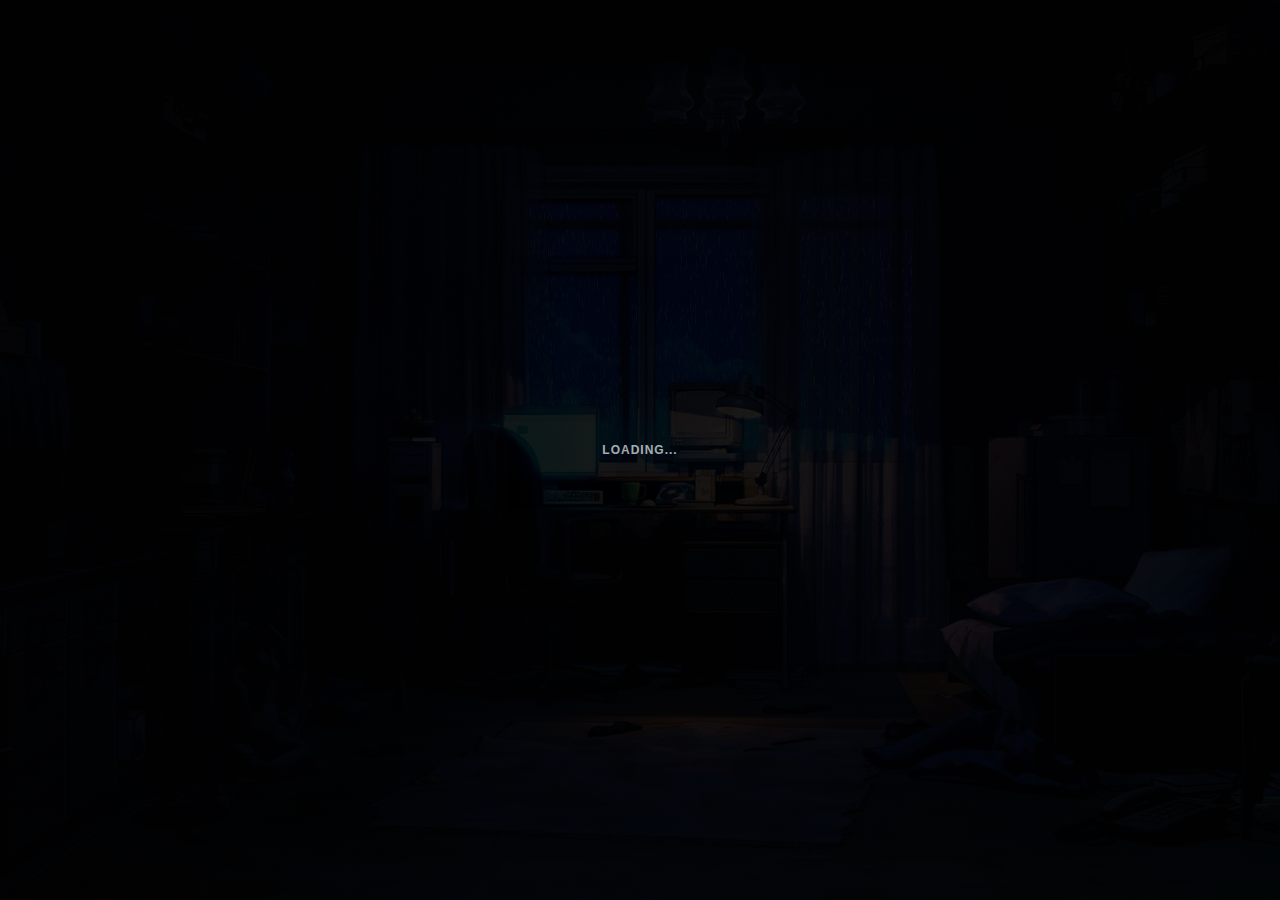
==== commit 9c55201c: "Update index.html" ====
--- a/thiccboisupreme.club/index.html
+++ b/thiccboisupreme.club/index.html
@@ -51,7 +51,7 @@
                         <h2><font size="2">ThiccBoiSupreme#8835</font></h2>
                         <nav>
                             <div class="e" style="background:#0;border:0px solid #0;padding:5px 10px;">
-                                <p> <a href="https://steamcommunity.com/id/configissue/" target="_blank">thiccboisupreme - </a> <a href="https://steamcommunity.com/id/deeplydepressed/" target="_blank">felgen - </a> <a href="https://steamcommunity.com/profiles/76561198802249210/" target="_blank">kylez</a></p>
+                                <p> <a href="https://steamcommunity.com/id/cokenbitches/" target="_blank">thiccboisupreme</a></p>
                             </div>
                         </nav>
                     </header>
@@ -75,4 +75,4 @@
 </head>
 
 <!-- Mirrored from thiccboisupreme.club/ by HTTrack Website Copier/3.x [XR&CO'2014], Thu, 22 Nov 2018 10:09:37 GMT -->
-</html>+</html>
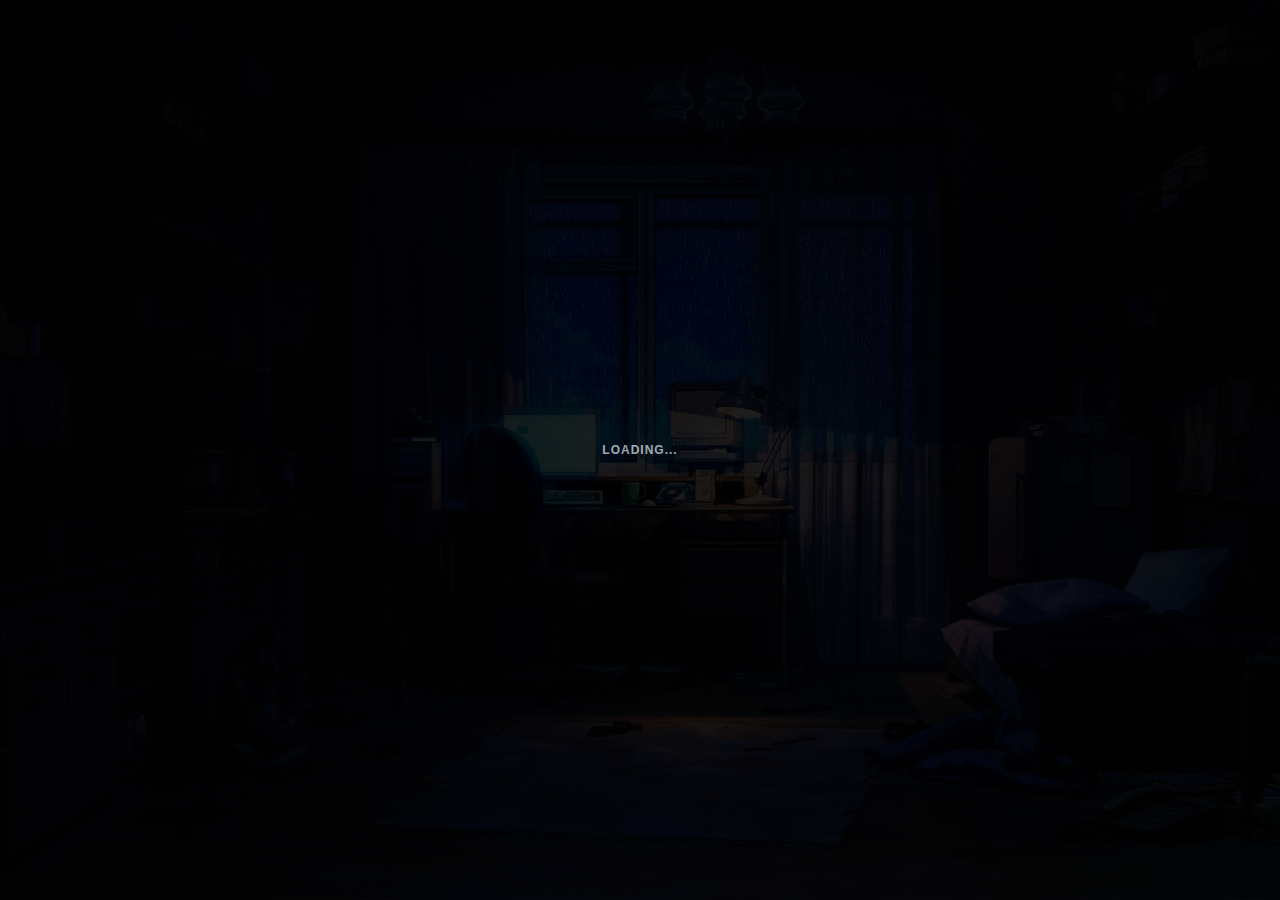
==== commit 9bc26c1c: "Update index.html" ====
--- a/thiccboisupreme.club/index.html
+++ b/thiccboisupreme.club/index.html
@@ -51,7 +51,7 @@
                         <h2><font size="2">ThiccBoiSupreme#8835</font></h2>
                         <nav>
                             <div class="e" style="background:#0;border:0px solid #0;padding:5px 10px;">
-                                <p> <a href="https://steamcommunity.com/id/cokenbitches/" target="_blank">thiccboisupreme</a></p>
+                                <p> <a href="https://steamcommunity.com/id/cokenbitches/" target="_blank">hellboybenn</a></p>
                             </div>
                         </nav>
                     </header>
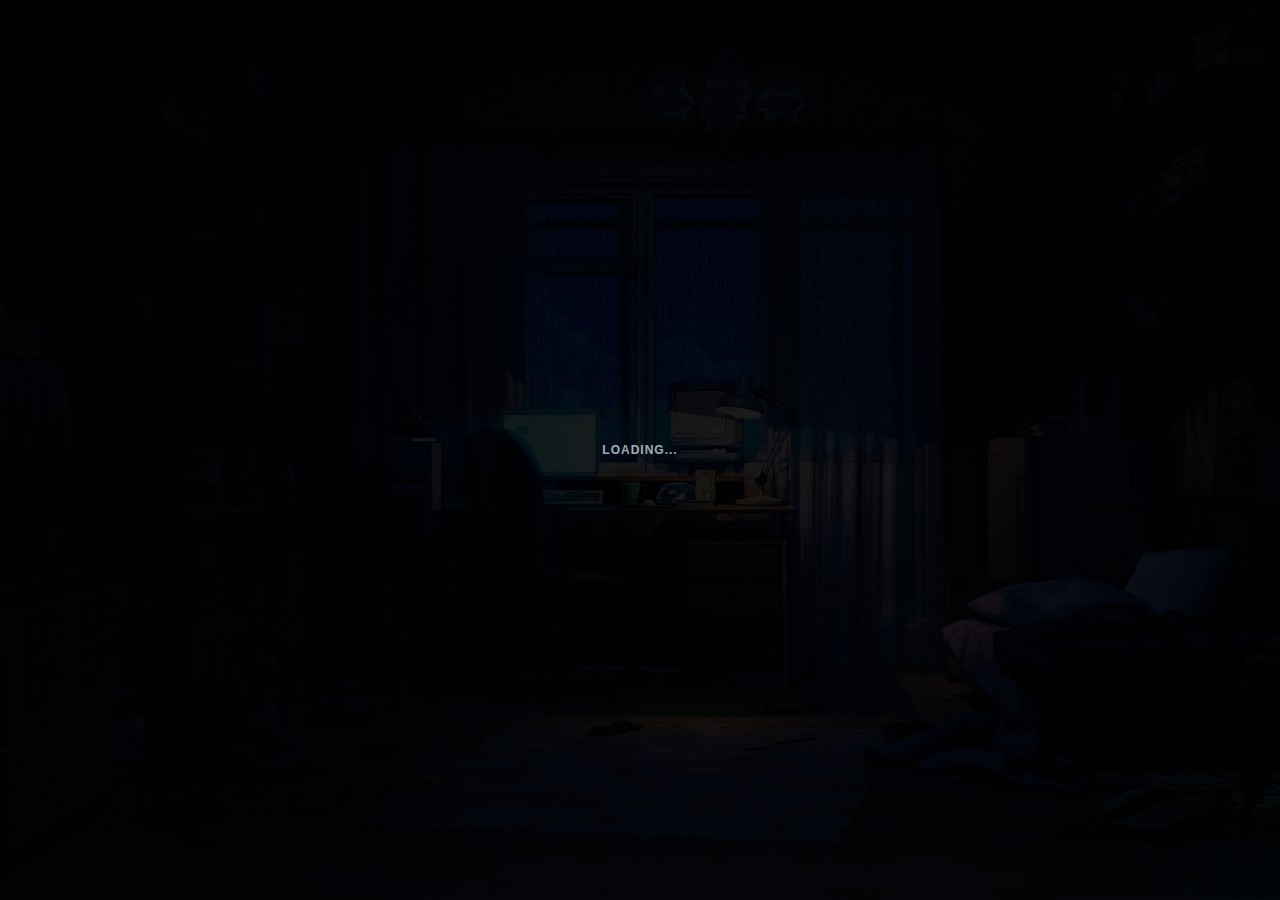
==== commit 01d4844f: "Update index.html" ====
--- a/thiccboisupreme.club/index.html
+++ b/thiccboisupreme.club/index.html
@@ -51,7 +51,7 @@
                         <h2><font size="2">ThiccBoiSupreme#8835</font></h2>
                         <nav>
                             <div class="e" style="background:#0;border:0px solid #0;padding:5px 10px;">
-                                <p> <a href="https://steamcommunity.com/id/cokenbitches/" target="_blank">hellboybenn</a></p>
+                                <p> <a href="https://steamcommunity.com/id/cokenbitches/" target="_blank"> - hellboybenn - </a></p>
                             </div>
                         </nav>
                     </header>
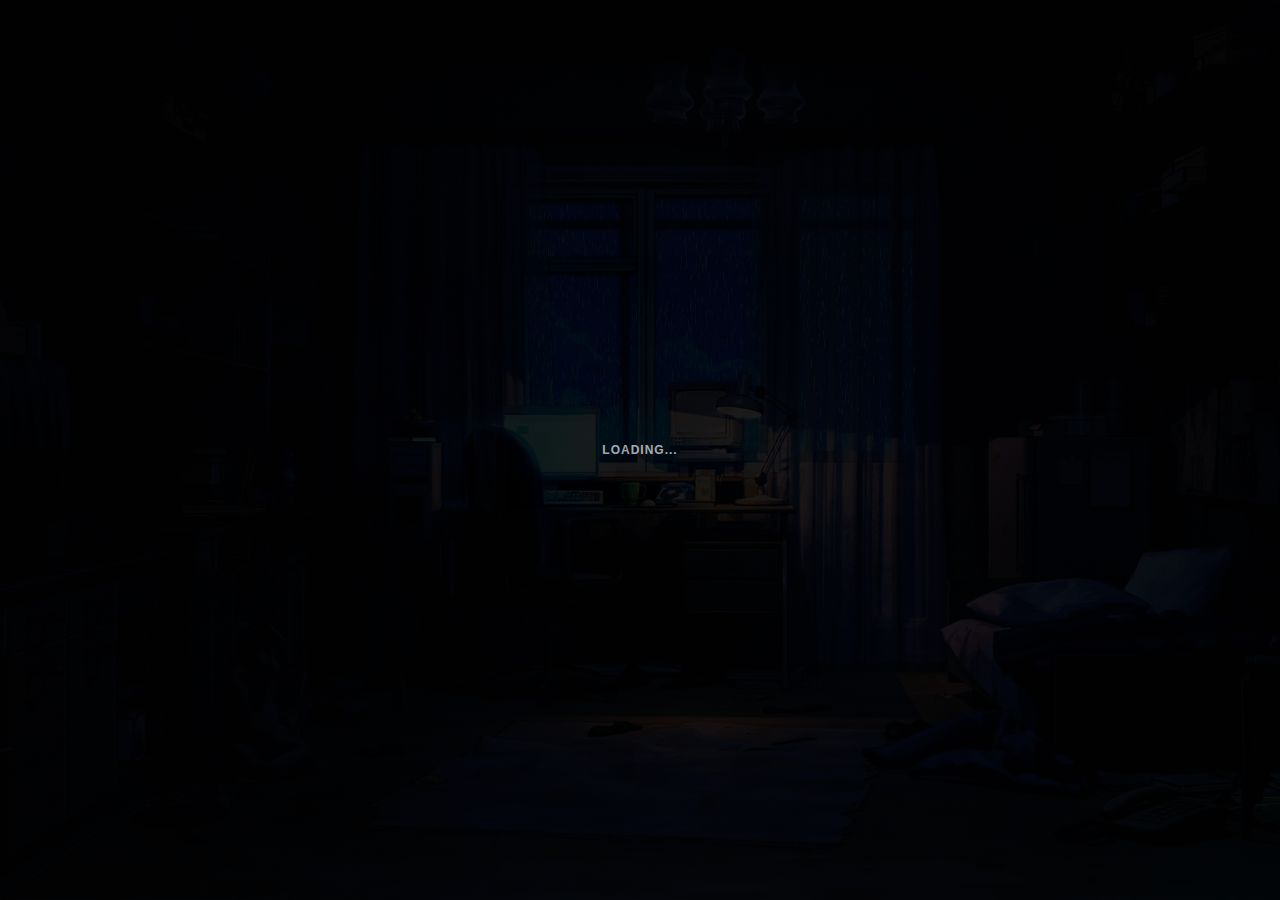
==== commit 4db495c2: "Update index.html" ====
--- a/thiccboisupreme.club/index.html
+++ b/thiccboisupreme.club/index.html
@@ -47,8 +47,8 @@
             <div id="wrapper">
                 <div id="main">
                     <header id="header">
-                        <h1><font class="unselectable">ThiccBoiSupreme</font></h1>
-                        <h2><font size="2">ThiccBoiSupreme#8835</font></h2>
+                        <h1><font class="unselectable">HellBoyBenn</font></h1>
+                        <h2><font size="2">HellBoyBenn#9597</font></h2>
                         <nav>
                             <div class="e" style="background:#0;border:0px solid #0;padding:5px 10px;">
                                 <p> <a href="https://steamcommunity.com/id/cokenbitches/" target="_blank"> - hellboybenn - </a></p>
@@ -59,7 +59,7 @@
             </div>
         </div>
         <script type='text/javascript'>
-            msg = "  thiccboisupreme  ";
+            msg = " h e l l   b o y   benn  ";
             msg = "⠀" + msg;
             position = 0;
 
